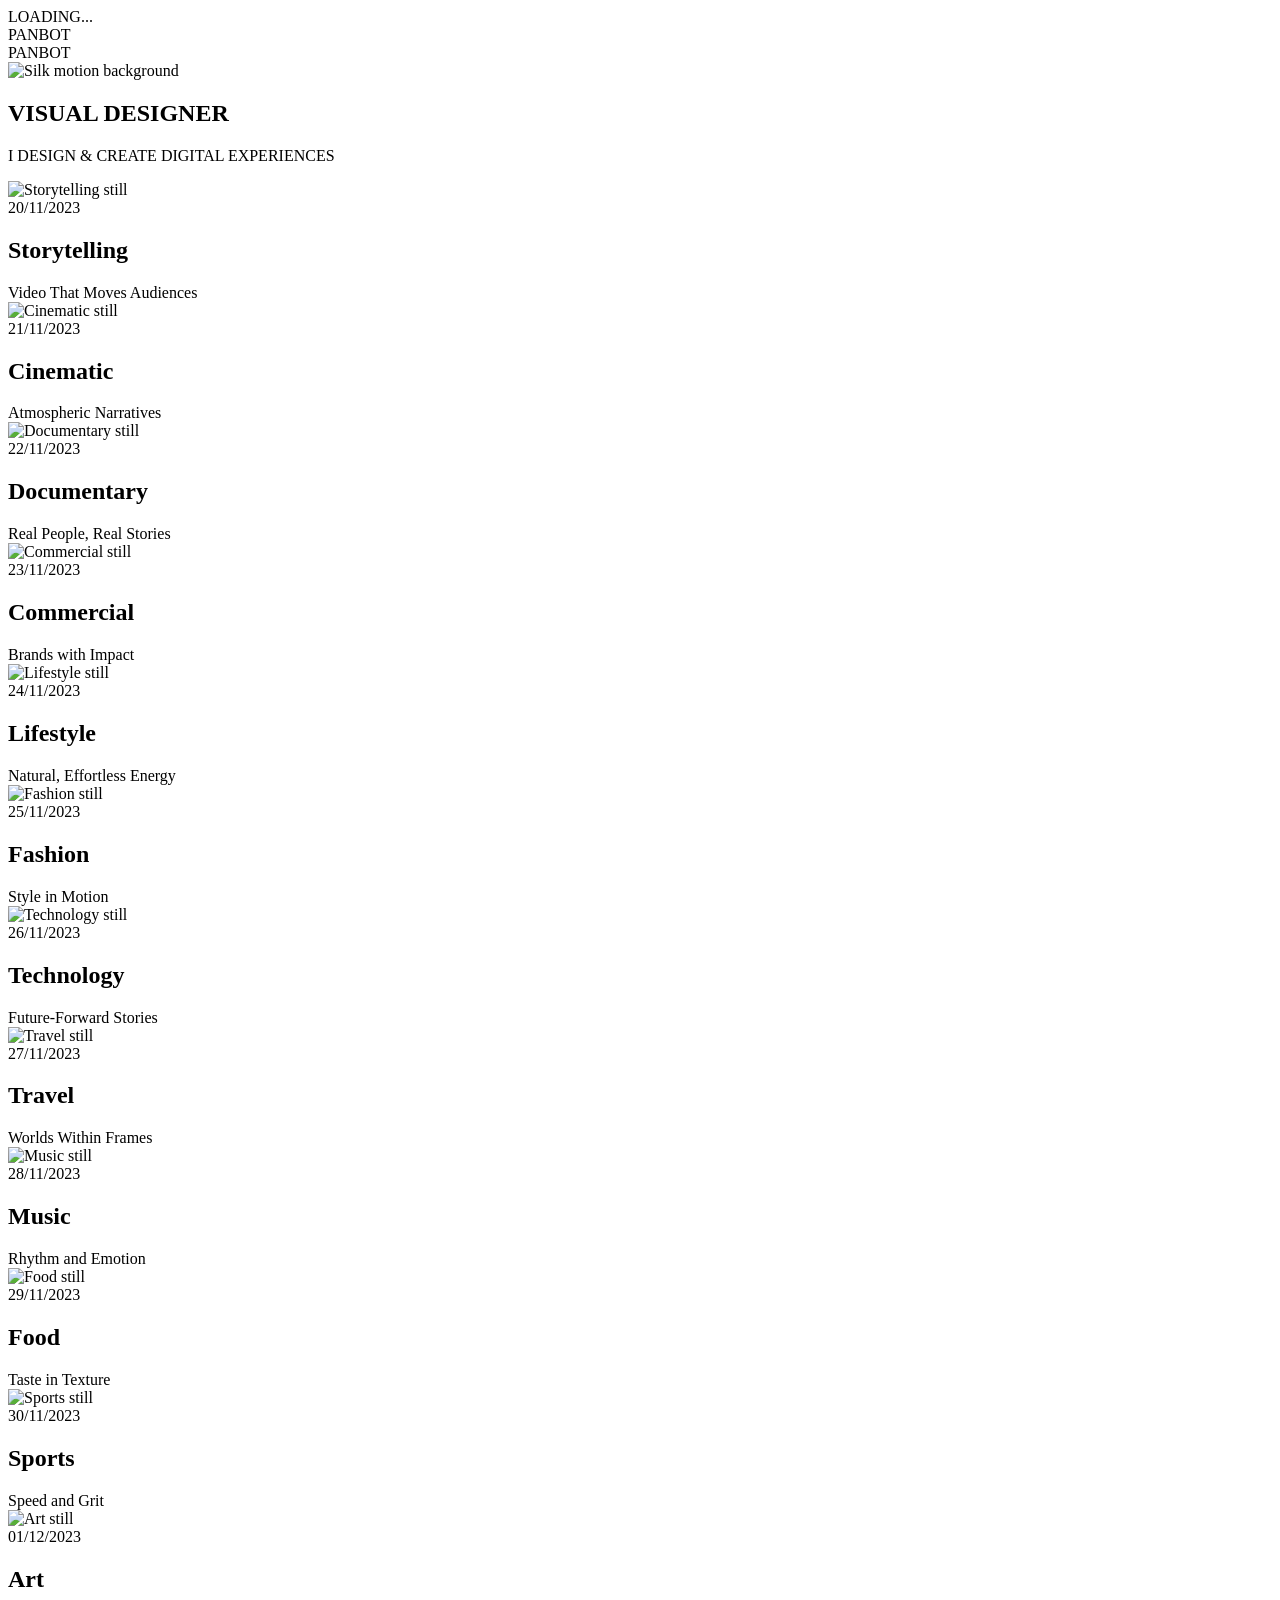
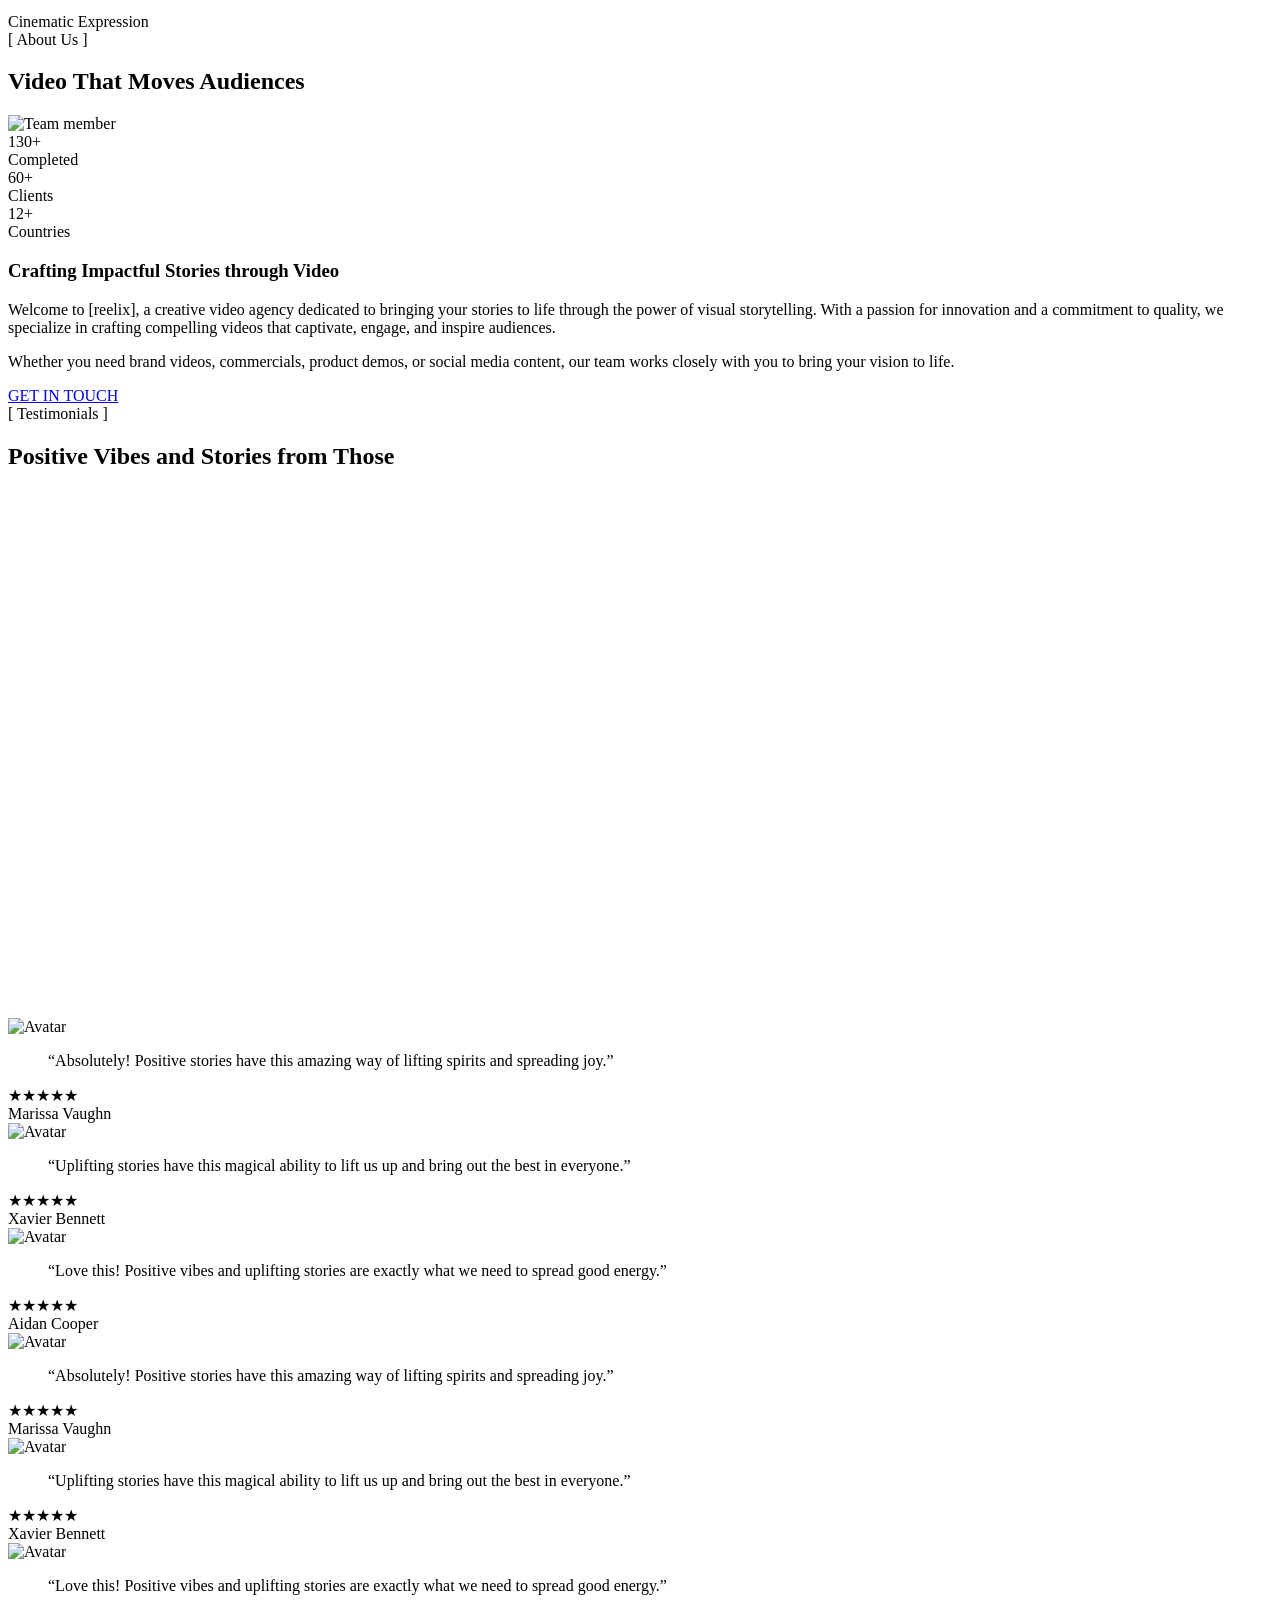
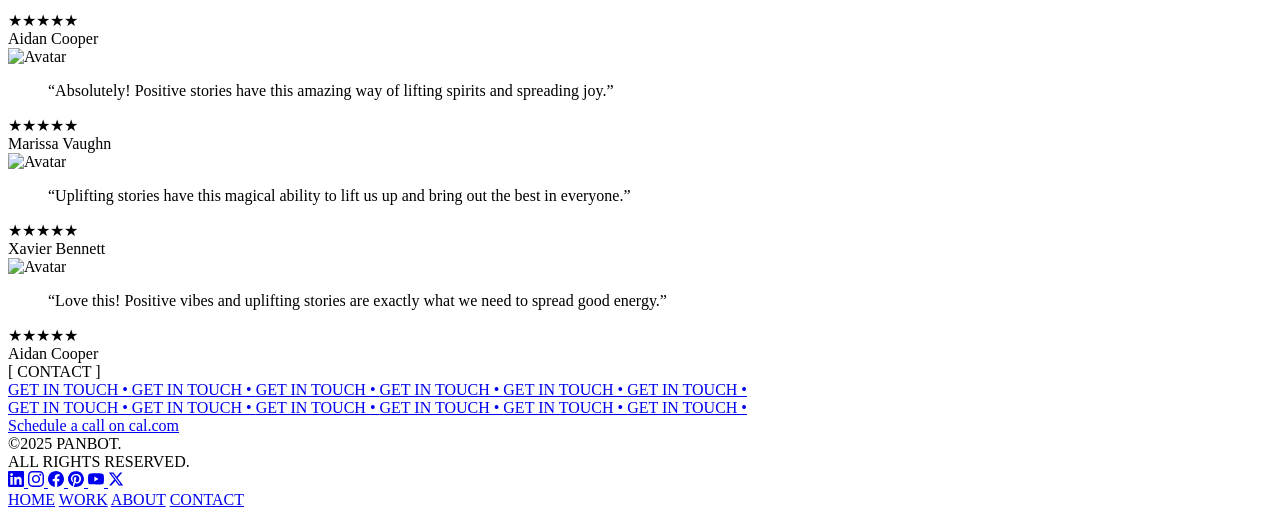
==== index.html @ ae2cbf66 "Rename brand from Scrapped Films to Panbot Updates site copy, titles, and footer references to refle" ====
<!doctype html>
<html lang="en">
<head>
  <meta charset="utf-8" />
  <meta name="viewport" content="width=device-width, initial-scale=1" />
  <title>Panbot</title>
  <meta name="theme-color" content="#000000" />
  <link rel="stylesheet" href="style.css" />
  <link rel="preload" as="image" href="3d%20liquid.gif" />
  <!-- <link rel="preload" as="image" href="background.gif" /> -->
  <meta name="description" content="Cinematic portfolio reels with a premium, monochrome aesthetic." />
</head>
<body>
  <!-- Preloader + Splash Brand (restored) -->
  <div id="preloader" aria-hidden="true">
    <div class="preloader-bottom" aria-label="Loading">
      LOADING<span class="pre-dot">.</span><span class="pre-dot">.</span><span class="pre-dot">.</span>
    </div>
  </div>
  <div id="splashBrand" class="splash-brand" aria-hidden="true">PANBOT</div>
  <!-- Minimal top brand -->
  <header class="site-header" aria-label="Site header">PANBOT</header>

  <!-- Fixed silk background -->
  <div class="silk-bg" aria-hidden="true">
  <img class="silk-gif" alt="Silk motion background" src="3d%20liquid.gif" />
    <div class="silk-overlay"></div>
  </div>

  <main>
    <!-- Hero (non-sticky) -->
    <section id="home" class="hero" aria-label="Home">
      <!-- <img class="hero-bg-gif" alt="Hero background gif" src="hero-bg.gif" /> -->
      <div class="hero-inner">
        <h1 class="headline">
          <span id="h1a" class="reveal">VISUAL</span>
          <span id="h1b" class="reveal">DESIGNER</span>
        </h1>
        <p class="sub reveal">I DESIGN &amp; CREATE DIGITAL EXPERIENCES</p>
      </div>
    </section>

    <!-- Work reels (sticky, full-bleed) -->
    <section id="work" aria-label="Work">
  
      <article class="reel-panel" id="reel-1" data-work="storytelling" style="cursor:pointer;">
        <img class="reel-media" src="https://images.unsplash.com/photo-1511988617509-a57c8a288659?q=80&w=1920&auto=format&fit=crop" alt="Storytelling still" />
        <div class="reel-overlay">
          <div class="meta reveal">20/11/2023</div>
          <h2 class="title reveal">Storytelling</h2>
          <div class="desc reveal">Video That Moves Audiences</div>
        </div>
      </article>

      <article class="reel-panel" id="reel-2" data-work="cinematic" style="cursor:pointer;">
        <img class="reel-media" src="https://images.unsplash.com/photo-1495562569060-2eec283d3391?q=80&w=1920&auto=format&fit=crop" alt="Cinematic still" />
        <div class="reel-overlay">
          <div class="meta reveal">21/11/2023</div>
          <h2 class="title reveal">Cinematic</h2>
          <div class="desc reveal">Atmospheric Narratives</div>
        </div>
      </article>

      <article class="reel-panel" id="reel-3" data-work="documentary" style="cursor:pointer;">
        <img class="reel-media" src="https://images.unsplash.com/photo-1478720568477-152d9b164e26?q=80&w=1920&auto=format&fit=crop" alt="Documentary still" />
        <div class="reel-overlay">
          <div class="meta reveal">22/11/2023</div>
          <h2 class="title reveal">Documentary</h2>
          <div class="desc reveal">Real People, Real Stories</div>
        </div>
      </article>

      <!-- Additional reels to reach 12 work slides -->
      <article class="reel-panel" id="reel-4" data-work="commercial" style="cursor:pointer;">
        <img class="reel-media" src="https://images.unsplash.com/photo-1495562569060-2eec283d3391?q=80&w=1920&auto=format&fit=crop" alt="Commercial still" />
        <div class="reel-overlay">
          <div class="meta reveal">23/11/2023</div>
          <h2 class="title reveal">Commercial</h2>
          <div class="desc reveal">Brands with Impact</div>
        </div>
      </article>
      <article class="reel-panel" id="reel-5" data-work="lifestyle" style="cursor:pointer;">
        <img class="reel-media" src="https://images.unsplash.com/photo-1495562569060-2eec283d3391?q=80&w=1920&auto=format&fit=crop" alt="Lifestyle still" />
        <div class="reel-overlay">
          <div class="meta reveal">24/11/2023</div>
          <h2 class="title reveal">Lifestyle</h2>
          <div class="desc reveal">Natural, Effortless Energy</div>
        </div>
      </article>
      <article class="reel-panel" id="reel-6" data-work="fashion" style="cursor:pointer;">
        <img class="reel-media" src="https://images.unsplash.com/photo-1495562569060-2eec283d3391?q=80&w=1920&auto=format&fit=crop" alt="Fashion still" />
        <div class="reel-overlay">
          <div class="meta reveal">25/11/2023</div>
          <h2 class="title reveal">Fashion</h2>
          <div class="desc reveal">Style in Motion</div>
        </div>
      </article>
      <article class="reel-panel" id="reel-7" data-work="technology" style="cursor:pointer;">
        <img class="reel-media" src="https://images.unsplash.com/photo-1522542550221-31fd19575a2d?q=80&w=1920&auto=format&fit=crop" alt="Technology still" />
        <div class="reel-overlay">
          <div class="meta reveal">26/11/2023</div>
          <h2 class="title reveal">Technology</h2>
          <div class="desc reveal">Future-Forward Stories</div>
        </div>
      </article>
      <article class="reel-panel" id="reel-8" data-work="travel" style="cursor:pointer;">
        <img class="reel-media" src="https://images.unsplash.com/photo-1469474968028-56623f02e42e?q=80&w=1920&auto=format&fit=crop" alt="Travel still" />
        <div class="reel-overlay">
          <div class="meta reveal">27/11/2023</div>
          <h2 class="title reveal">Travel</h2>
          <div class="desc reveal">Worlds Within Frames</div>
        </div>
      </article>
      <article class="reel-panel" id="reel-9" data-work="music" style="cursor:pointer;">
        <img class="reel-media" src="https://images.unsplash.com/photo-1488521787991-ed7bbaae773c?q=80&w=1920&auto=format&fit=crop" alt="Music still" />
        <div class="reel-overlay">
          <div class="meta reveal">28/11/2023</div>
          <h2 class="title reveal">Music</h2>
          <div class="desc reveal">Rhythm and Emotion</div>
        </div>
      </article>
      <article class="reel-panel" id="reel-10" data-work="food" style="cursor:pointer;">
        <img class="reel-media" src="https://images.unsplash.com/photo-1495474472287-4d71bcdd2085?q=80&w=1920&auto=format&fit=crop" alt="Food still" />
        <div class="reel-overlay">
          <div class="meta reveal">29/11/2023</div>
          <h2 class="title reveal">Food</h2>
          <div class="desc reveal">Taste in Texture</div>
        </div>
      </article>
      <article class="reel-panel" id="reel-11" data-work="sports" style="cursor:pointer;">
        <img class="reel-media" src="https://images.unsplash.com/photo-1516483638261-f4dbaf036963?q=80&w=1920&auto=format&fit=crop" alt="Sports still" />
        <div class="reel-overlay">
          <div class="meta reveal">30/11/2023</div>
          <h2 class="title reveal">Sports</h2>
          <div class="desc reveal">Speed and Grit</div>
        </div>
      </article>
      <article class="reel-panel final" id="reel-12" data-work="art" style="cursor:pointer;">
        <img class="reel-media" src="https://images.unsplash.com/photo-1500530855697-b586d89ba3ee?q=80&w=1920&auto=format&fit=crop" alt="Art still" />
        <div class="reel-overlay">
          <div class="meta reveal">01/12/2023</div>
          <h2 class="title reveal">Art</h2>
          <div class="desc reveal">Cinematic Expression</div>
        </div>
      </article>
    </section>

    <!-- Work Showcase (components will be injected here on slide click) -->
    <section id="work-showcase" class="work-showcase" aria-label="Work Showcase">
      <div class="ws-inner">
        <!-- Dynamic component mount point -->
        <div id="work-showcase-slot" class="ws-slot" aria-live="polite" aria-busy="false"></div>
      </div>
    </section>

    <!-- Global background for About, Testimonials, and Contact
    <div class="global-liquid-bg" aria-hidden="true">
      <img src="3d%20liquid.gif" alt="" loading="lazy" />
    </div> -->

    <!-- About (normal flow) -->
    <section id="about" class="about" aria-label="About">
      <div class="about-header">
        <div class="about-label reveal">[ About Us ]</div>
        <h2 class="about-hero-title reveal">Video That Moves Audiences</h2>
      </div>
      <div class="about-content">
        <div class="about-left">
          <img class="about-image reveal" src="https://images.unsplash.com/photo-1507003211169-0a1dd7228f2d?w=800&h=1000&fit=crop" alt="Team member" />
        </div>
        <div class="about-right">
          <div class="about-stats-row reveal">
            <div class="stat-big">
              <div class="stat-num">130+</div>
              <div class="stat-label">Completed</div>
            </div>
            <div class="stat-big">
              <div class="stat-num">60+</div>
              <div class="stat-label">Clients</div>
            </div>
            <div class="stat-big">
              <div class="stat-num">12+</div>
              <div class="stat-label">Countries</div>
            </div>
          </div>
          <h3 class="about-subtitle reveal">Crafting Impactful Stories through Video</h3>
          <p class="about-copy reveal">Welcome to [reelix], a creative video agency dedicated to bringing your stories to life through the power of visual storytelling. With a passion for innovation and a commitment to quality, we specialize in crafting compelling videos that captivate, engage, and inspire audiences.</p>
          <p class="about-copy reveal">Whether you need brand videos, commercials, product demos, or social media content, our team works closely with you to bring your vision to life.</p>
          <a href="#contact" class="about-cta reveal">GET IN TOUCH</a>
        </div>
      </div>
    </section>

  <!-- Testimonials (continuous marquee) -->
    <section id="testimonials" class="testimonials" aria-label="Testimonials">
      <div class="testi-inner">
        <div class="testi-kicker reveal">[ Testimonials ]</div>
        <h2 class="testi-title reveal">Positive Vibes and Stories from Those</h2>
        
        <!-- Logo marquee (opposite direction) -->
        <div class="logo-marquee">
          <div class="logo-track">
            <div class="logo-item"><svg width="120" height="40" viewBox="0 0 120 40" fill="none"><text x="10" y="25" fill="white" font-family="Arial" font-size="18" font-weight="bold">BRAND</text></svg></div>
            <div class="logo-item"><svg width="120" height="40" viewBox="0 0 120 40" fill="none"><text x="10" y="25" fill="white" font-family="Arial" font-size="18" font-weight="bold">STUDIO</text></svg></div>
            <div class="logo-item"><svg width="120" height="40" viewBox="0 0 120 40" fill="none"><text x="10" y="25" fill="white" font-family="Arial" font-size="18" font-weight="bold">MEDIA</text></svg></div>
            <div class="logo-item"><svg width="120" height="40" viewBox="0 0 120 40" fill="none"><text x="10" y="25" fill="white" font-family="Arial" font-size="18" font-weight="bold">AGENCY</text></svg></div>
            <div class="logo-item"><svg width="120" height="40" viewBox="0 0 120 40" fill="none"><text x="10" y="25" fill="white" font-family="Arial" font-size="18" font-weight="bold">DIGITAL</text></svg></div>
            <div class="logo-item"><svg width="120" height="40" viewBox="0 0 120 40" fill="none"><text x="10" y="25" fill="white" font-family="Arial" font-size="18" font-weight="bold">CREATIVE</text></svg></div>
            <div class="logo-item"><svg width="120" height="40" viewBox="0 0 120 40" fill="none"><text x="10" y="25" fill="white" font-family="Arial" font-size="18" font-weight="bold">BRAND</text></svg></div>
            <div class="logo-item"><svg width="120" height="40" viewBox="0 0 120 40" fill="none"><text x="10" y="25" fill="white" font-family="Arial" font-size="18" font-weight="bold">STUDIO</text></svg></div>
            <div class="logo-item"><svg width="120" height="40" viewBox="0 0 120 40" fill="none"><text x="10" y="25" fill="white" font-family="Arial" font-size="18" font-weight="bold">MEDIA</text></svg></div>
            <div class="logo-item"><svg width="120" height="40" viewBox="0 0 120 40" fill="none"><text x="10" y="25" fill="white" font-family="Arial" font-size="18" font-weight="bold">AGENCY</text></svg></div>
            <div class="logo-item"><svg width="120" height="40" viewBox="0 0 120 40" fill="none"><text x="10" y="25" fill="white" font-family="Arial" font-size="18" font-weight="bold">DIGITAL</text></svg></div>
            <div class="logo-item"><svg width="120" height="40" viewBox="0 0 120 40" fill="none"><text x="10" y="25" fill="white" font-family="Arial" font-size="18" font-weight="bold">CREATIVE</text></svg></div>
          </div>
        </div>
        
        <div class="testi-marquee" aria-live="polite">
          <div class="marquee-track">
            <article class="t-card"><div class="t-head"><img src="https://images.unsplash.com/photo-1544005313-94ddf0286df2?w=200&h=200&fit=crop" alt="Avatar"/></div><blockquote>“Absolutely! Positive stories have this amazing way of lifting spirits and spreading joy.”</blockquote><div class="t-foot"><div class="stars" aria-label="5 stars">★★★★★</div><div class="name">Marissa Vaughn</div></div></article>
            <article class="t-card"><div class="t-head"><img src="https://images.unsplash.com/photo-1500648767791-00dcc994a43e?w=200&h=200&fit=crop" alt="Avatar"/></div><blockquote>“Uplifting stories have this magical ability to lift us up and bring out the best in everyone.”</blockquote><div class="t-foot"><div class="stars">★★★★★</div><div class="name">Xavier Bennett</div></div></article>
            <article class="t-card"><div class="t-head"><img src="https://images.unsplash.com/photo-1531123897727-8f129e1688ce?w=200&h=200&fit=crop" alt="Avatar"/></div><blockquote>“Love this! Positive vibes and uplifting stories are exactly what we need to spread good energy.”</blockquote><div class="t-foot"><div class="stars">★★★★★</div><div class="name">Aidan Cooper</div></div></article>
           <article class="t-card"><div class="t-head"><img src="https://images.unsplash.com/photo-1544005313-94ddf0286df2?w=200&h=200&fit=crop" alt="Avatar"/></div><blockquote>“Absolutely! Positive stories have this amazing way of lifting spirits and spreading joy.”</blockquote><div class="t-foot"><div class="stars" aria-label="5 stars">★★★★★</div><div class="name">Marissa Vaughn</div></div></article>
            <article class="t-card"><div class="t-head"><img src="https://images.unsplash.com/photo-1500648767791-00dcc994a43e?w=200&h=200&fit=crop" alt="Avatar"/></div><blockquote>“Uplifting stories have this magical ability to lift us up and bring out the best in everyone.”</blockquote><div class="t-foot"><div class="stars">★★★★★</div><div class="name">Xavier Bennett</div></div></article>
            <article class="t-card"><div class="t-head"><img src="https://images.unsplash.com/photo-1531123897727-8f129e1688ce?w=200&h=200&fit=crop" alt="Avatar"/></div><blockquote>“Love this! Positive vibes and uplifting stories are exactly what we need to spread good energy.”</blockquote><div class="t-foot"><div class="stars">★★★★★</div><div class="name">Aidan Cooper</div></div></article>
         <article class="t-card"><div class="t-head"><img src="https://images.unsplash.com/photo-1544005313-94ddf0286df2?w=200&h=200&fit=crop" alt="Avatar"/></div><blockquote>“Absolutely! Positive stories have this amazing way of lifting spirits and spreading joy.”</blockquote><div class="t-foot"><div class="stars" aria-label="5 stars">★★★★★</div><div class="name">Marissa Vaughn</div></div></article>
            <article class="t-card"><div class="t-head"><img src="https://images.unsplash.com/photo-1500648767791-00dcc994a43e?w=200&h=200&fit=crop" alt="Avatar"/></div><blockquote>“Uplifting stories have this magical ability to lift us up and bring out the best in everyone.”</blockquote><div class="t-foot"><div class="stars">★★★★★</div><div class="name">Xavier Bennett</div></div></article>
            <article class="t-card"><div class="t-head"><img src="https://images.unsplash.com/photo-1531123897727-8f129e1688ce?w=200&h=200&fit=crop" alt="Avatar"/></div><blockquote>“Love this! Positive vibes and uplifting stories are exactly what we need to spread good energy.”</blockquote><div class="t-foot"><div class="stars">★★★★★</div><div class="name">Aidan Cooper</div></div></article>
          
          </div>
        </div>
      </div>
    </section>

    <!-- Contact -->
    <section id="contact" class="contact" aria-label="Contact">
      <div class="contact-kicker reveal">[ CONTACT ]</div>
      
      <!-- center pill loop -->
      <a class="cta-pill reveal" href="https://cal.com/" target="_blank" rel="noopener" aria-label="Book a Call">
        <div class="cta-marquee" aria-hidden="true">
          <div class="cta-track"><span>GET IN TOUCH • </span><span>GET IN TOUCH • </span><span>GET IN TOUCH • </span><span>GET IN TOUCH • </span><span>GET IN TOUCH • </span><span>GET IN TOUCH • </span></div>
          <div class="cta-track" aria-hidden="true"><span>GET IN TOUCH • </span><span>GET IN TOUCH • </span><span>GET IN TOUCH • </span><span>GET IN TOUCH • </span><span>GET IN TOUCH • </span><span>GET IN TOUCH • </span></div>
        </div>
        <span class="sr-only">Schedule a call on cal.com</span>
      </a>

      <!-- Footer elements inside contact section -->
      <div class="footer-copyright">©2025 PANBOT. <br>ALL RIGHTS RESERVED.</br></div>
      <div class="footer-socials">
    <a href="https://linkedin.com" target="_blank" rel="noopener" aria-label="LinkedIn">
      <svg width="16" height="16" viewBox="0 0 24 24" fill="currentColor"><path d="M20.447 20.452h-3.554v-5.569c0-1.328-.027-3.037-1.852-3.037-1.853 0-2.136 1.445-2.136 2.939v5.667H9.351V9h3.414v1.561h.046c.477-.9 1.637-1.85 3.37-1.85 3.601 0 4.267 2.37 4.267 5.455v6.286zM5.337 7.433c-1.144 0-2.063-.926-2.063-2.065 0-1.138.92-2.063 2.063-2.063 1.14 0 2.064.925 2.064 2.063 0 1.139-.925 2.065-2.064 2.065zm1.782 13.019H3.555V9h3.564v11.452zM22.225 0H1.771C.792 0 0 .774 0 1.729v20.542C0 23.227.792 24 1.771 24h20.451C23.2 24 24 23.227 24 22.271V1.729C24 .774 23.2 0 22.222 0h.003z"/></svg>
    </a>
    <a href="https://instagram.com" target="_blank" rel="noopener" aria-label="Instagram">
      <svg width="16" height="16" viewBox="0 0 24 24" fill="currentColor"><path d="M12 2.163c3.204 0 3.584.012 4.85.07 3.252.148 4.771 1.691 4.919 4.919.058 1.265.069 1.645.069 4.849 0 3.205-.012 3.584-.069 4.849-.149 3.225-1.664 4.771-4.919 4.919-1.266.058-1.644.07-4.85.07-3.204 0-3.584-.012-4.849-.07-3.26-.149-4.771-1.699-4.919-4.92-.058-1.265-.07-1.644-.07-4.849 0-3.204.013-3.583.07-4.849.149-3.227 1.664-4.771 4.919-4.919 1.266-.057 1.645-.069 4.849-.069zm0-2.163c-3.259 0-3.667.014-4.947.072-4.358.2-6.78 2.618-6.98 6.98-.059 1.281-.073 1.689-.073 4.948 0 3.259.014 3.668.072 4.948.2 4.358 2.618 6.78 6.98 6.98 1.281.058 1.689.072 4.948.072 3.259 0 3.668-.014 4.948-.072 4.354-.2 6.782-2.618 6.979-6.98.059-1.28.073-1.689.073-4.948 0-3.259-.014-3.667-.072-4.947-.196-4.354-2.617-6.78-6.979-6.98-1.281-.059-1.69-.073-4.949-.073zm0 5.838c-3.403 0-6.162 2.759-6.162 6.162s2.759 6.163 6.162 6.163 6.162-2.759 6.162-6.163c0-3.403-2.759-6.162-6.162-6.162zm0 10.162c-2.209 0-4-1.79-4-4 0-2.209 1.791-4 4-4s4 1.791 4 4c0 2.21-1.791 4-4 4zm6.406-11.845c-.796 0-1.441.645-1.441 1.44s.645 1.44 1.441 1.44c.795 0 1.439-.645 1.439-1.44s-.644-1.44-1.439-1.44z"/></svg>
    </a>
    <a href="https://facebook.com" target="_blank" rel="noopener" aria-label="Facebook">
      <svg width="16" height="16" viewBox="0 0 24 24" fill="currentColor"><path d="M24 12.073c0-6.627-5.373-12-12-12s-12 5.373-12 12c0 5.99 4.388 10.954 10.125 11.854v-8.385H7.078v-3.47h3.047V9.43c0-3.007 1.792-4.669 4.533-4.669 1.312 0 2.686.235 2.686.235v2.953H15.83c-1.491 0-1.956.925-1.956 1.874v2.25h3.328l-.532 3.47h-2.796v8.385C19.612 23.027 24 18.062 24 12.073z"/></svg>
    </a>
    <a href="https://pinterest.com" target="_blank" rel="noopener" aria-label="Pinterest">
      <svg width="16" height="16" viewBox="0 0 24 24" fill="currentColor"><path d="M12.017 0C5.396 0 .029 5.367.029 11.987c0 5.079 3.158 9.417 7.618 11.162-.105-.949-.199-2.403.041-3.439.219-.937 1.406-5.957 1.406-5.957s-.359-.72-.359-1.781c0-1.663.967-2.911 2.168-2.911 1.024 0 1.518.769 1.518 1.688 0 1.029-.653 2.567-.992 3.992-.285 1.193.6 2.165 1.775 2.165 2.128 0 3.768-2.245 3.768-5.487 0-2.861-2.063-4.869-5.008-4.869-3.41 0-5.409 2.562-5.409 5.199 0 1.033.394 2.143.889 2.741.099.12.112.225.085.345-.09.375-.293 1.199-.334 1.363-.053.225-.172.271-.401.165-1.495-.69-2.433-2.878-2.433-4.646 0-3.776 2.748-7.252 7.92-7.252 4.158 0 7.392 2.967 7.392 6.923 0 4.135-2.607 7.462-6.233 7.462-1.214 0-2.354-.629-2.758-1.379l-.749 2.848c-.269 1.045-1.004 2.352-1.498 3.146 1.123.345 2.306.535 3.55.535 6.607 0 11.985-5.365 11.985-11.987C23.97 5.39 18.592.026 11.985.026L12.017 0z"/></svg>
    </a>
    <a href="https://youtube.com" target="_blank" rel="noopener" aria-label="YouTube">
      <svg width="16" height="16" viewBox="0 0 24 24" fill="currentColor"><path d="M23.498 6.186a3.016 3.016 0 0 0-2.122-2.136C19.505 3.545 12 3.545 12 3.545s-7.505 0-9.377.505A3.017 3.017 0 0 0 .502 6.186C0 8.07 0 12 0 12s0 3.93.502 5.814a3.016 3.016 0 0 0 2.122 2.136c1.871.505 9.376.505 9.376.505s7.505 0 9.377-.505a3.015 3.015 0 0 0 2.122-2.136C24 15.93 24 12 24 12s0-3.93-.502-5.814zM9.545 15.568V8.432L15.818 12l-6.273 3.568z"/></svg>
    </a>
    <a href="https://twitter.com" target="_blank" rel="noopener" aria-label="Twitter">
      <svg width="16" height="16" viewBox="0 0 24 24" fill="currentColor"><path d="M18.244 2.25h3.308l-7.227 8.26 8.502 11.24H16.17l-5.214-6.817L4.99 21.75H1.68l7.73-8.835L1.254 2.25H8.08l4.713 6.231zm-1.161 17.52h1.833L7.084 4.126H5.117z"/></svg>
    </a>
  </div>

    </section>
  </main>

  <!-- Bottom nav pill -->
  <nav class="site-bottom-nav" aria-label="Primary navigation">
    <a href="#home" data-target="home" class="active">HOME</a>
    <a href="#work" data-target="work">WORK</a>
    <a href="#about" data-target="about">ABOUT</a>
    <a href="#contact" data-target="contact">CONTACT</a>
  </nav>

  <script src="script.js"></script>
</body>
</html>
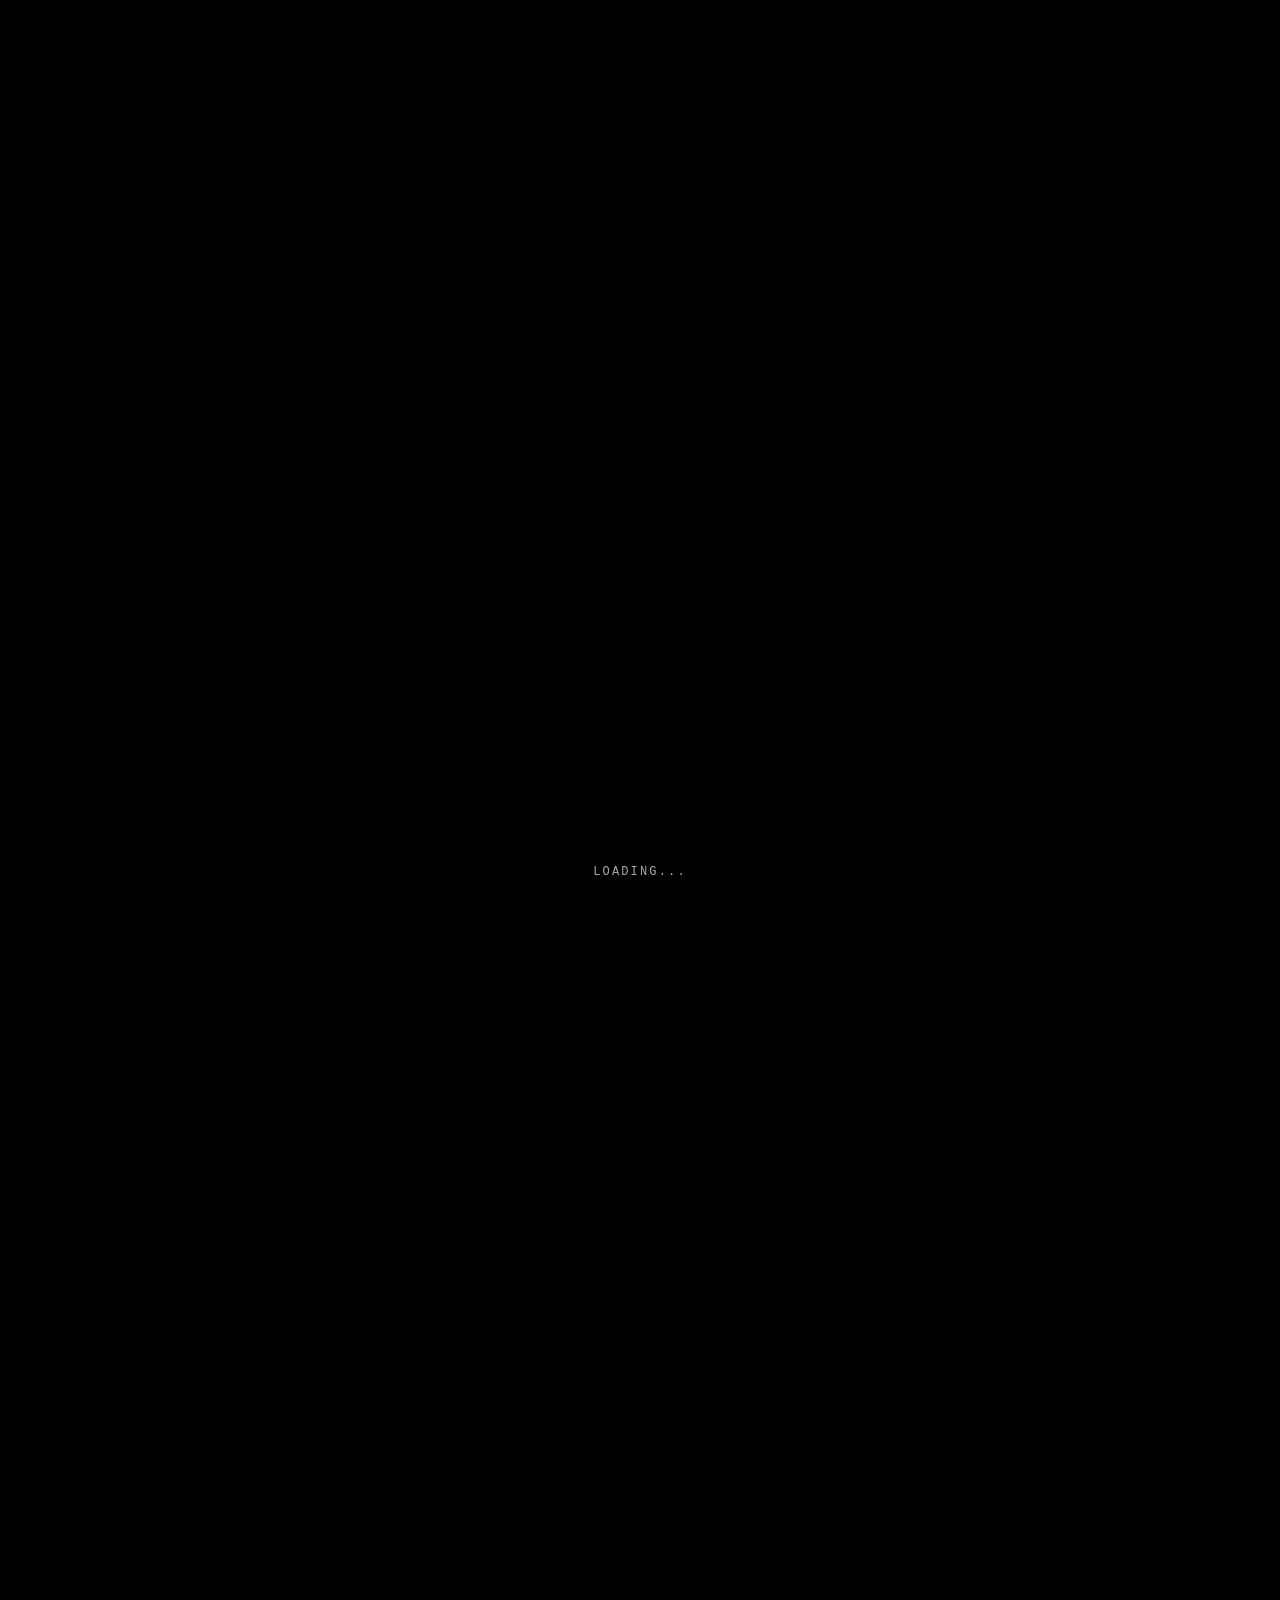
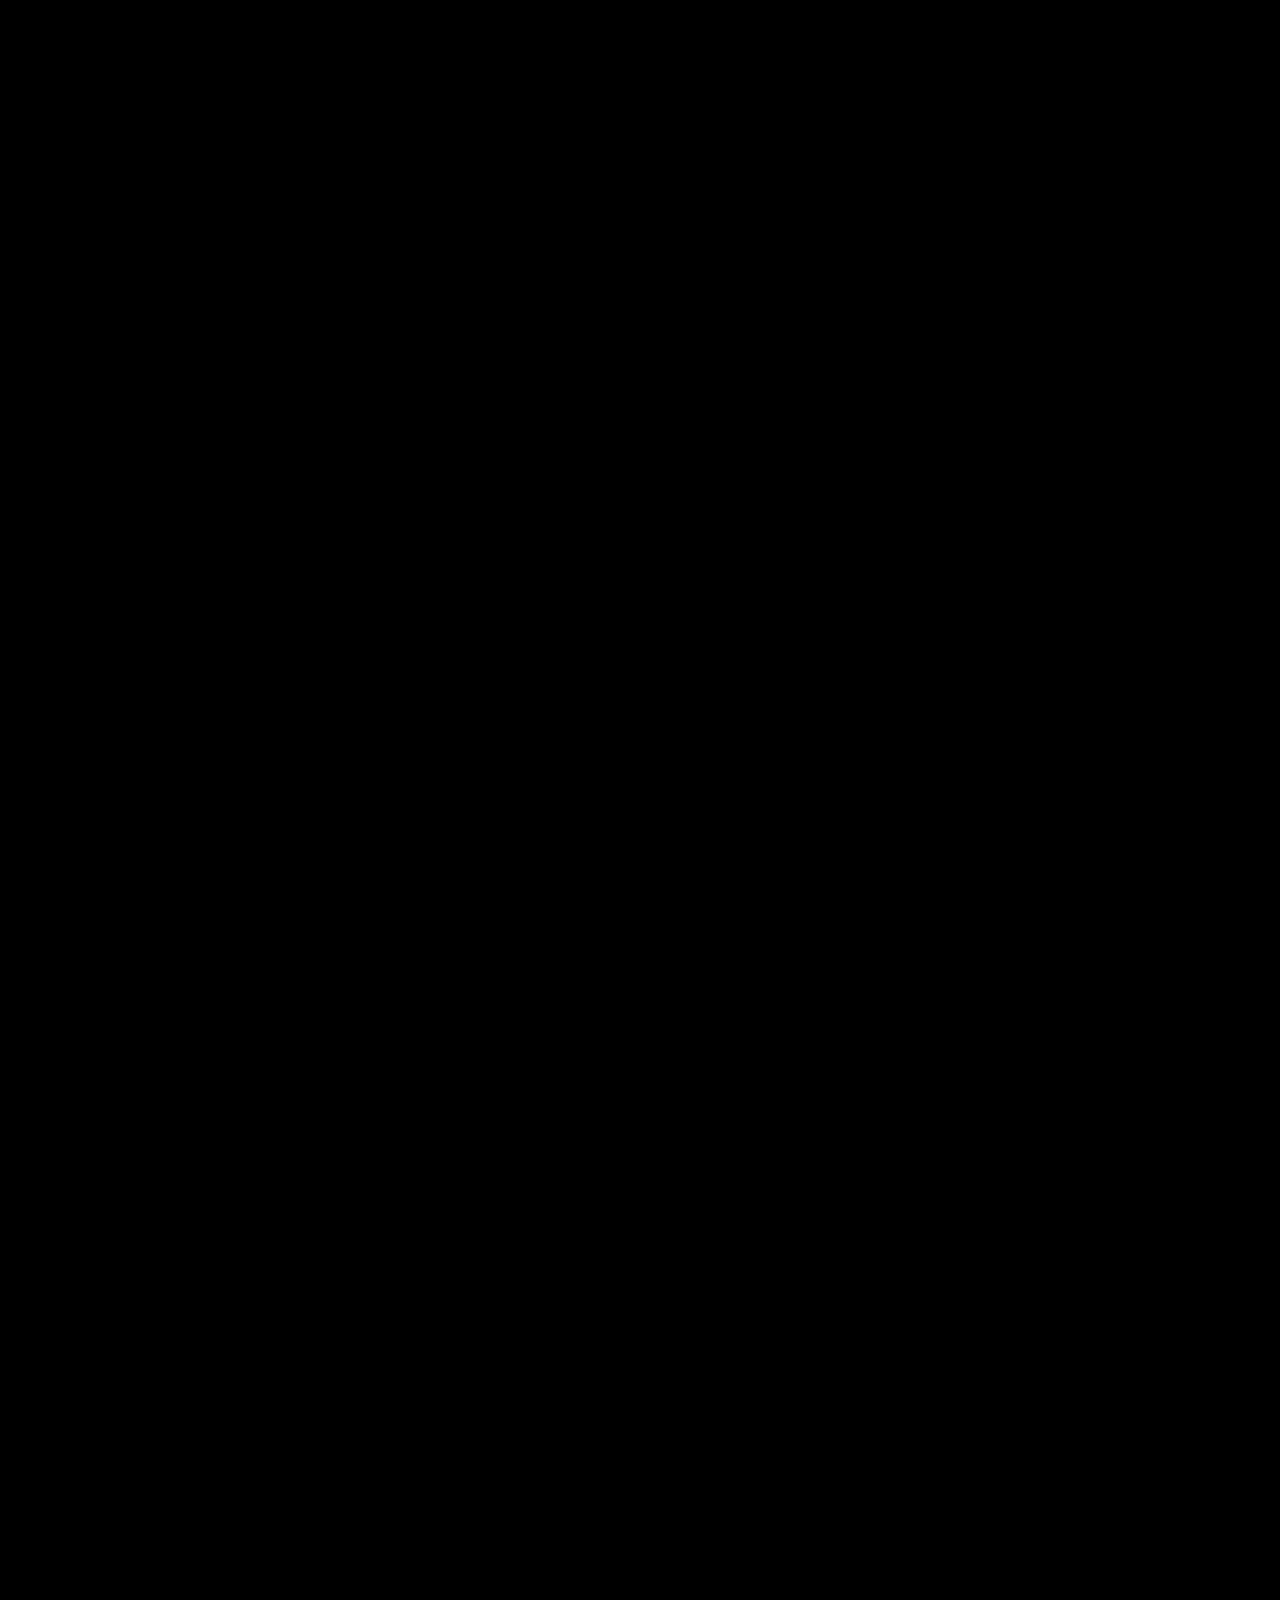
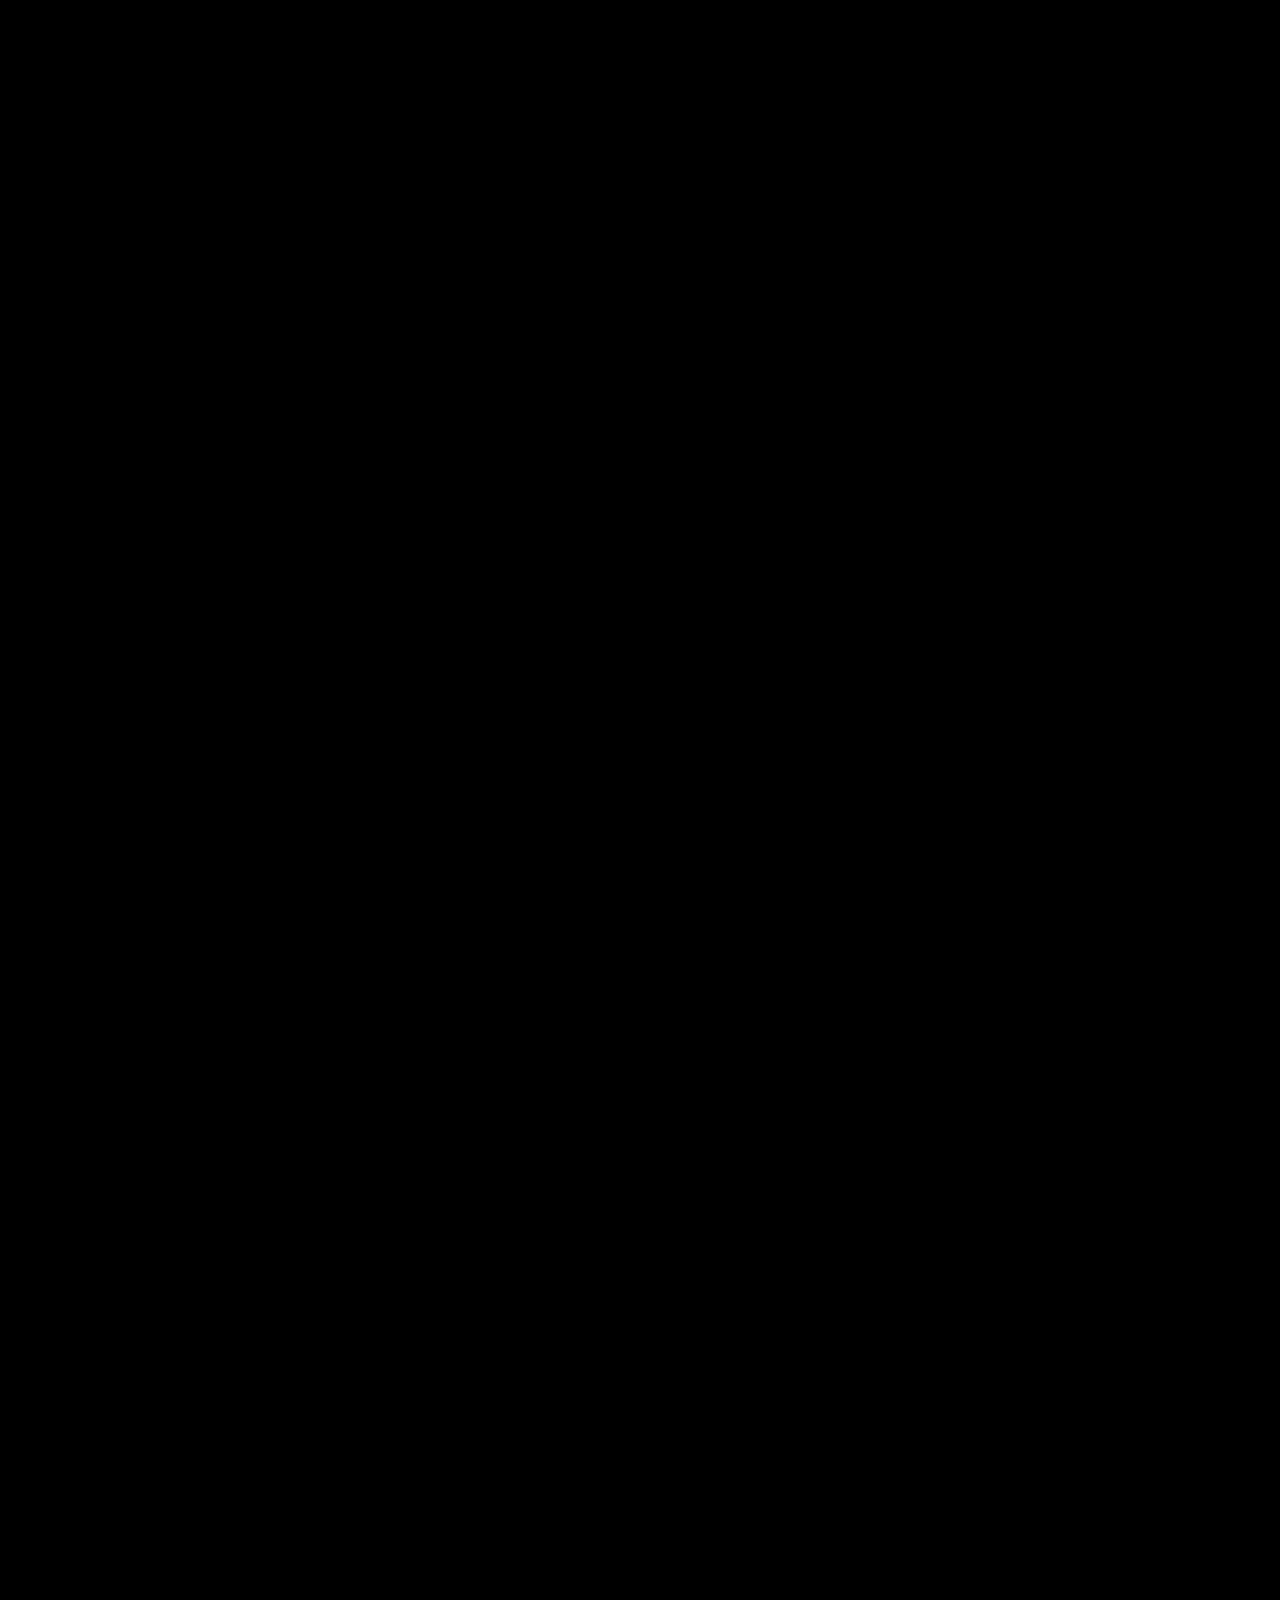
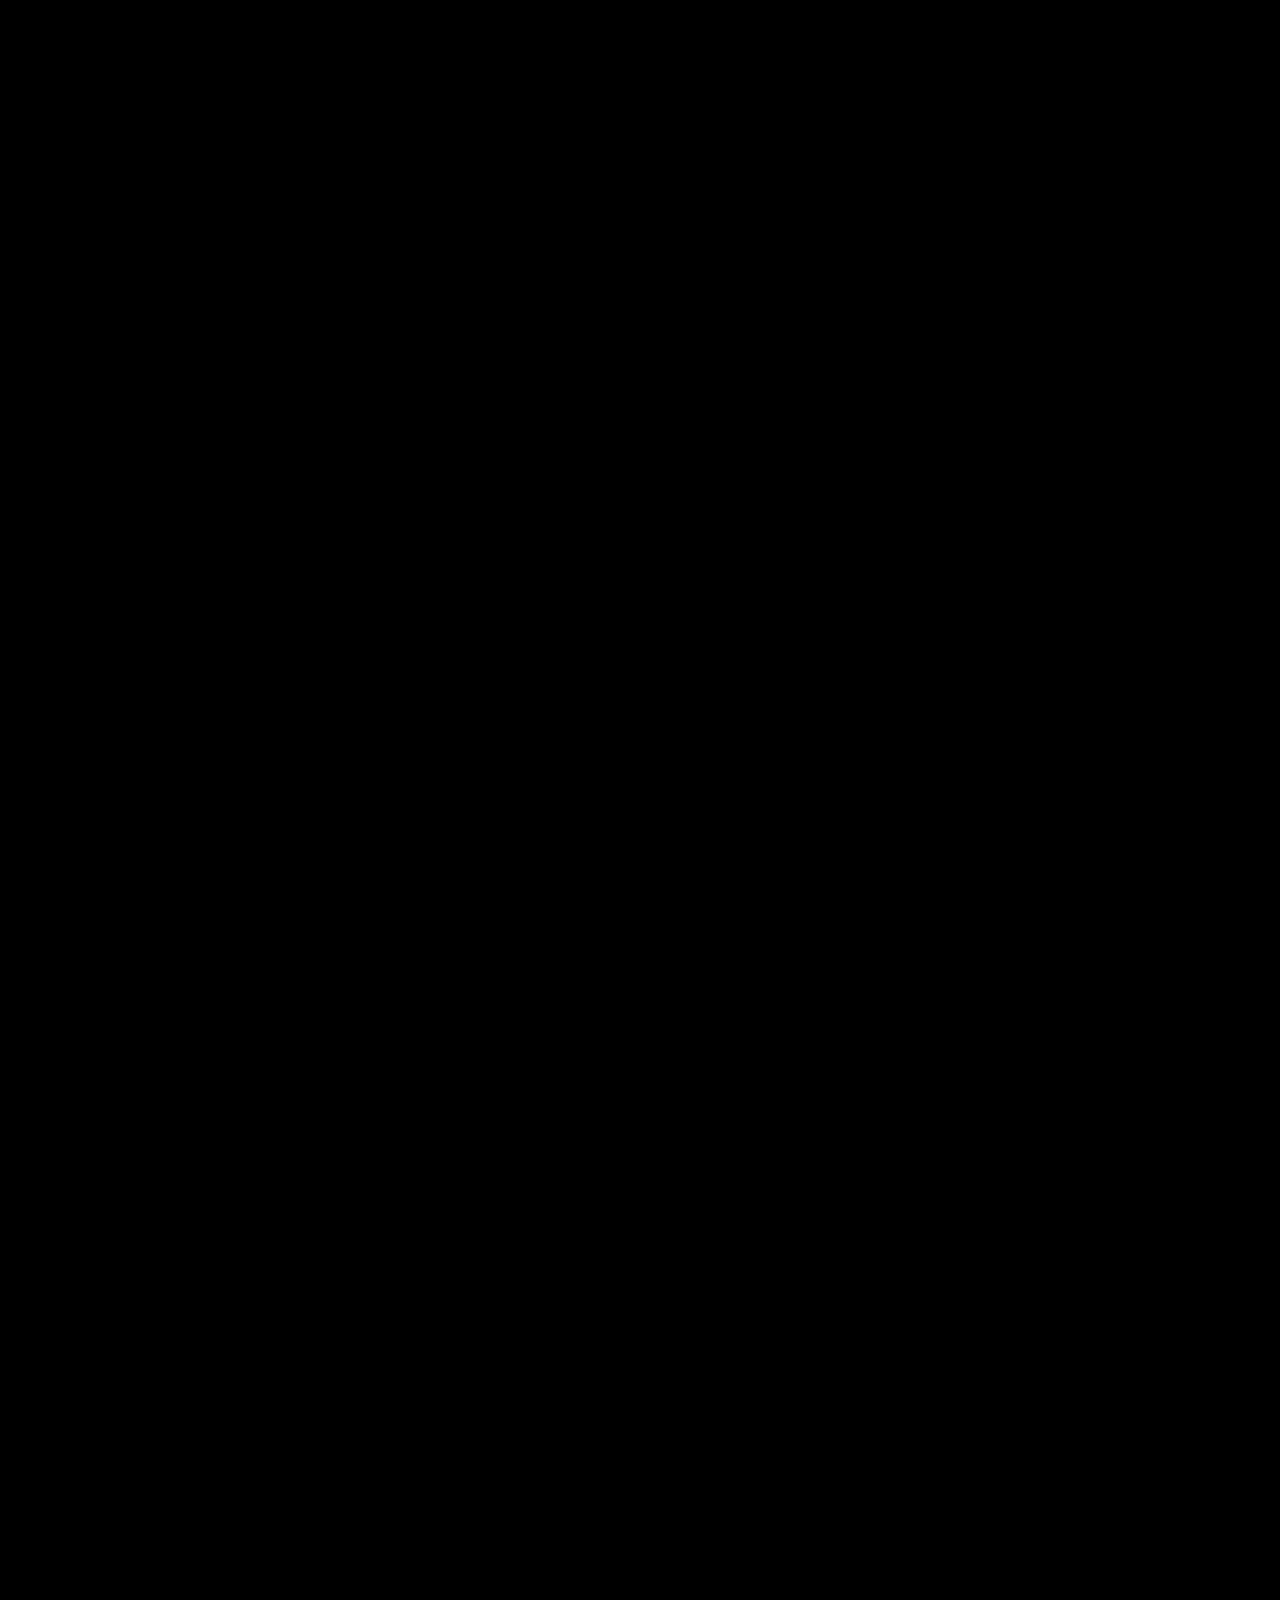
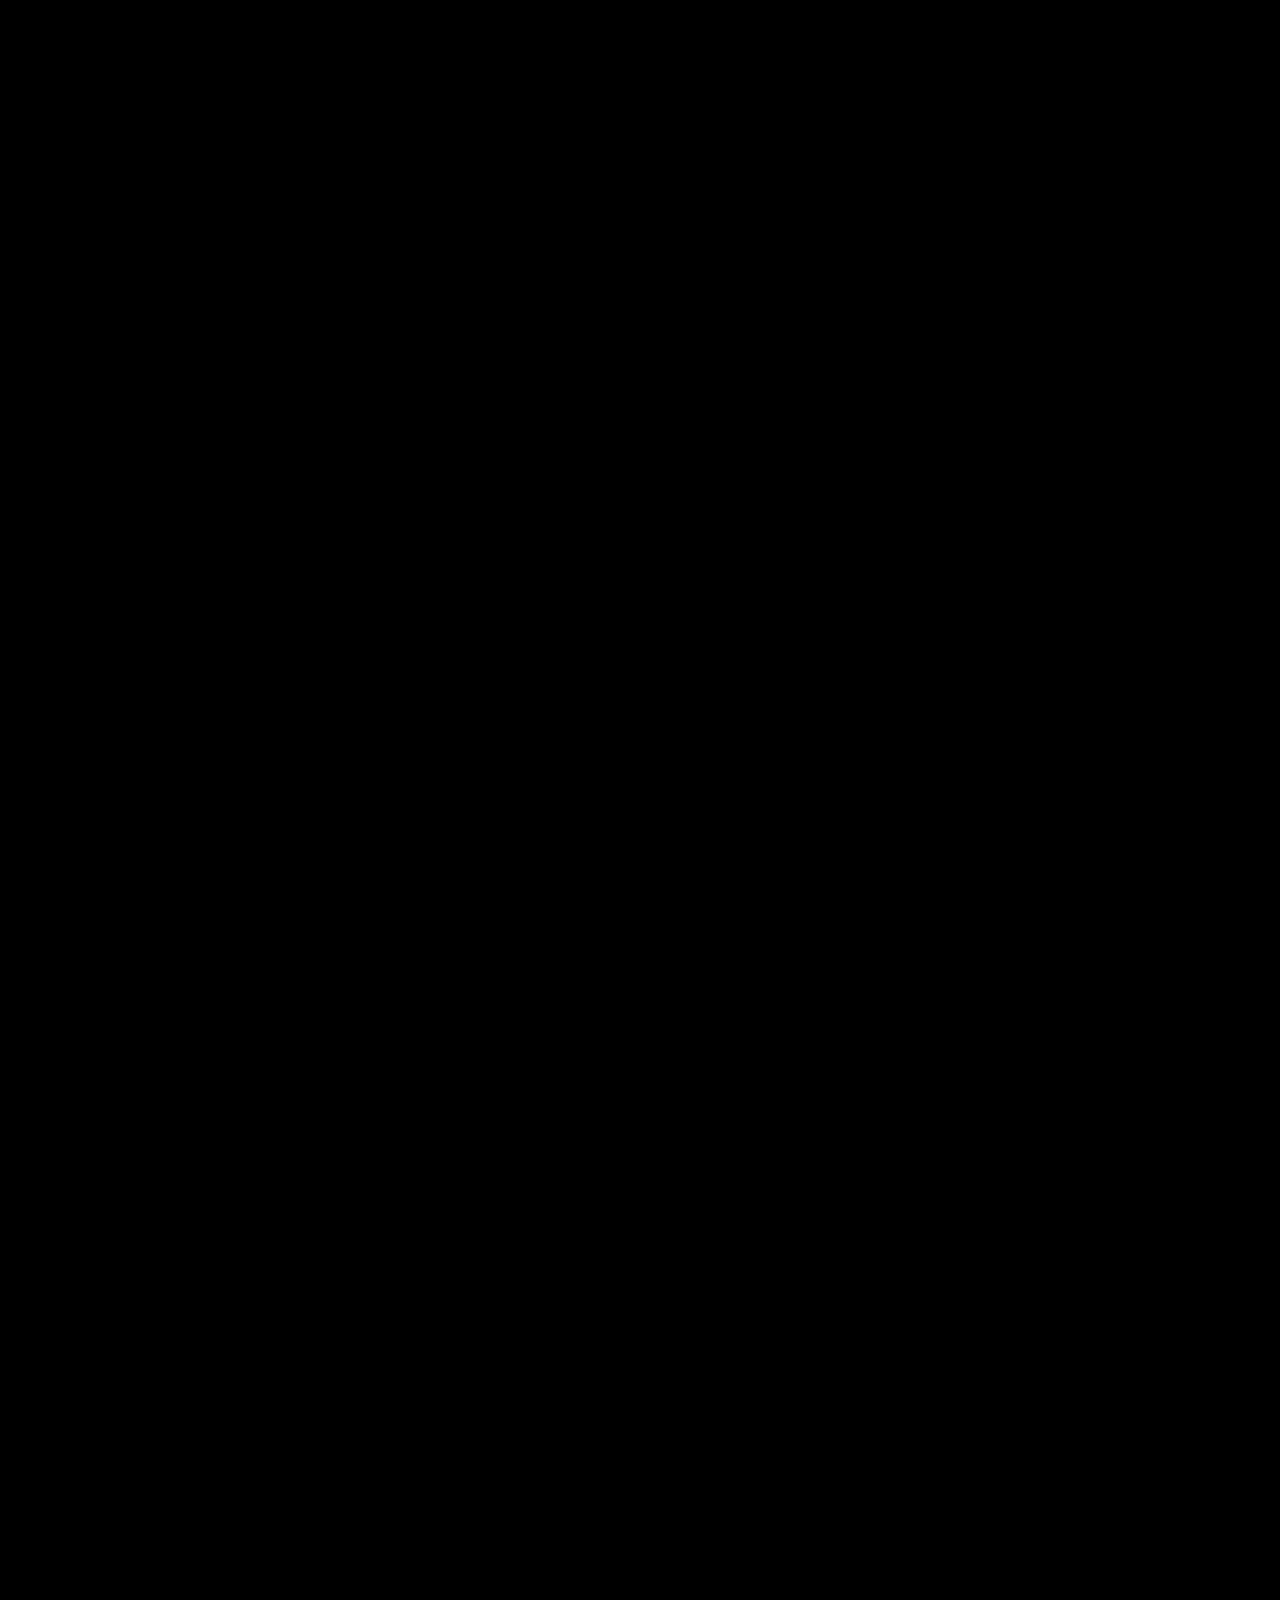
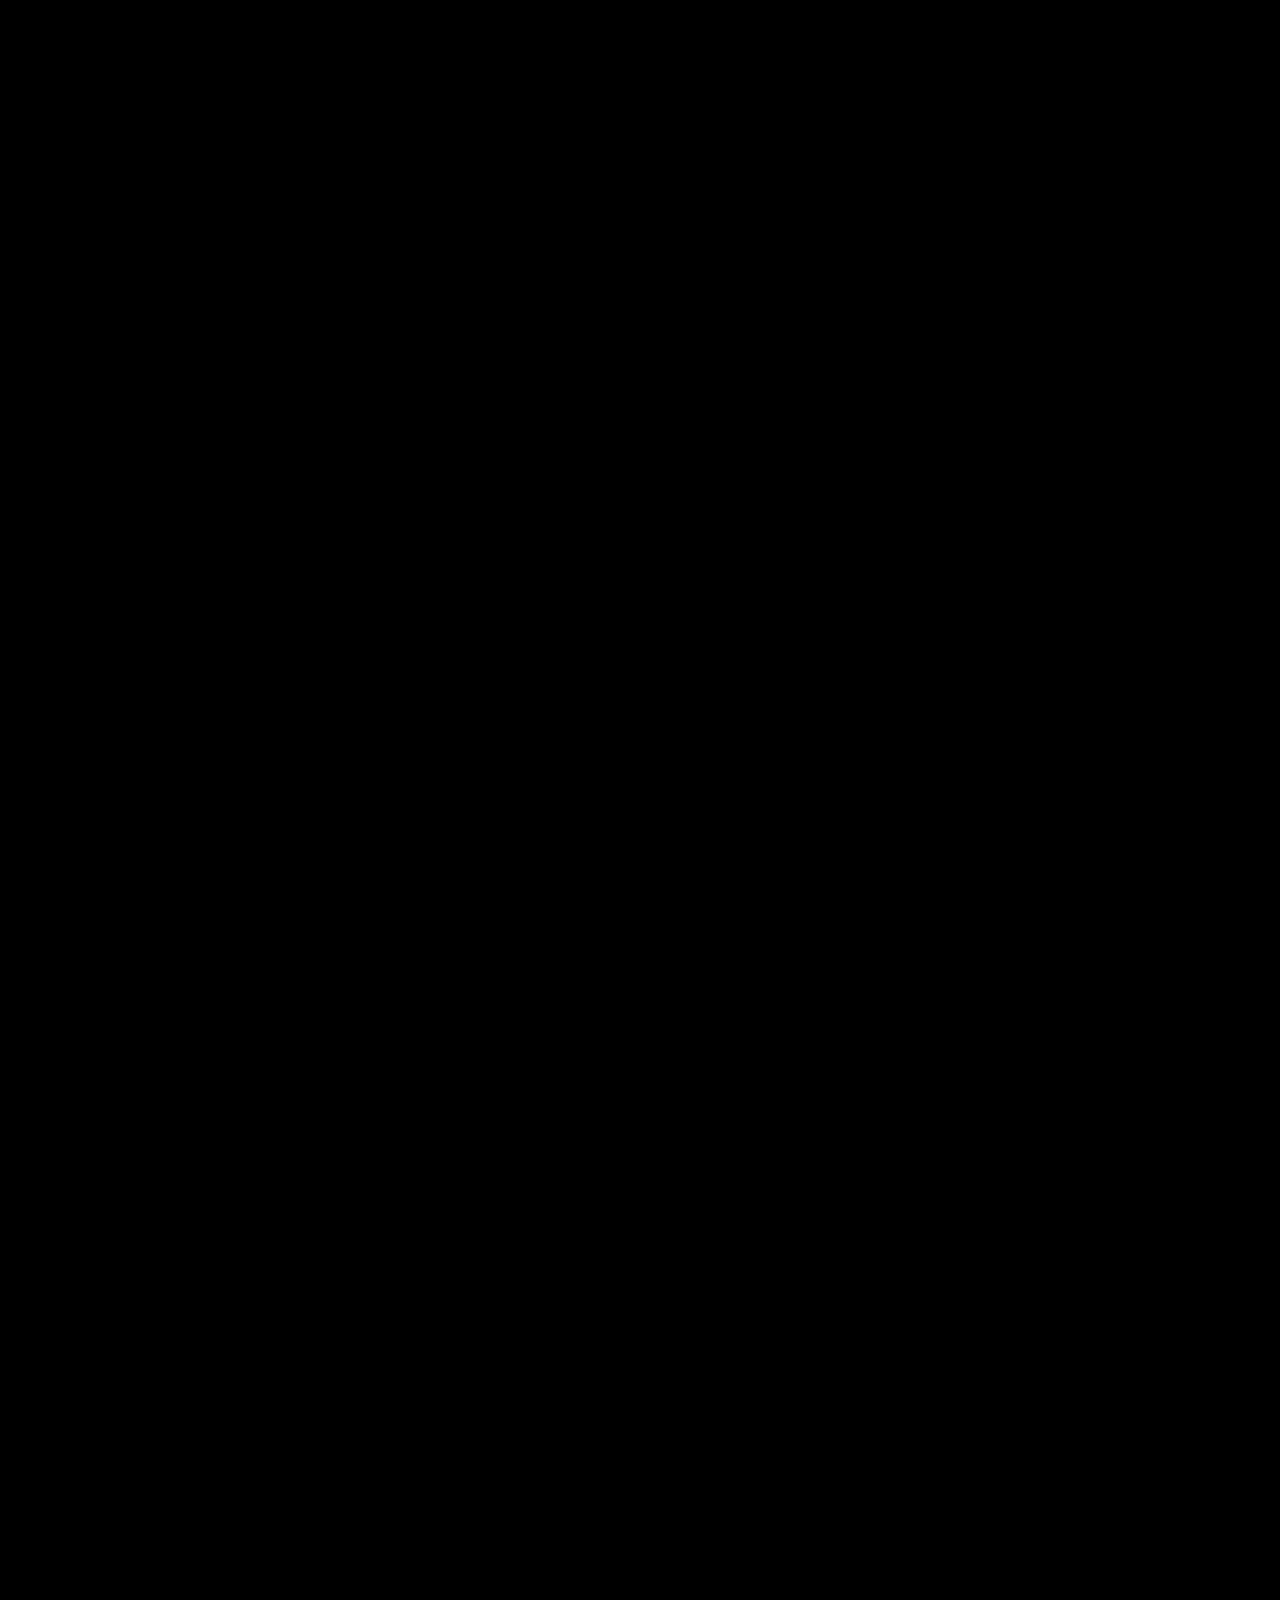
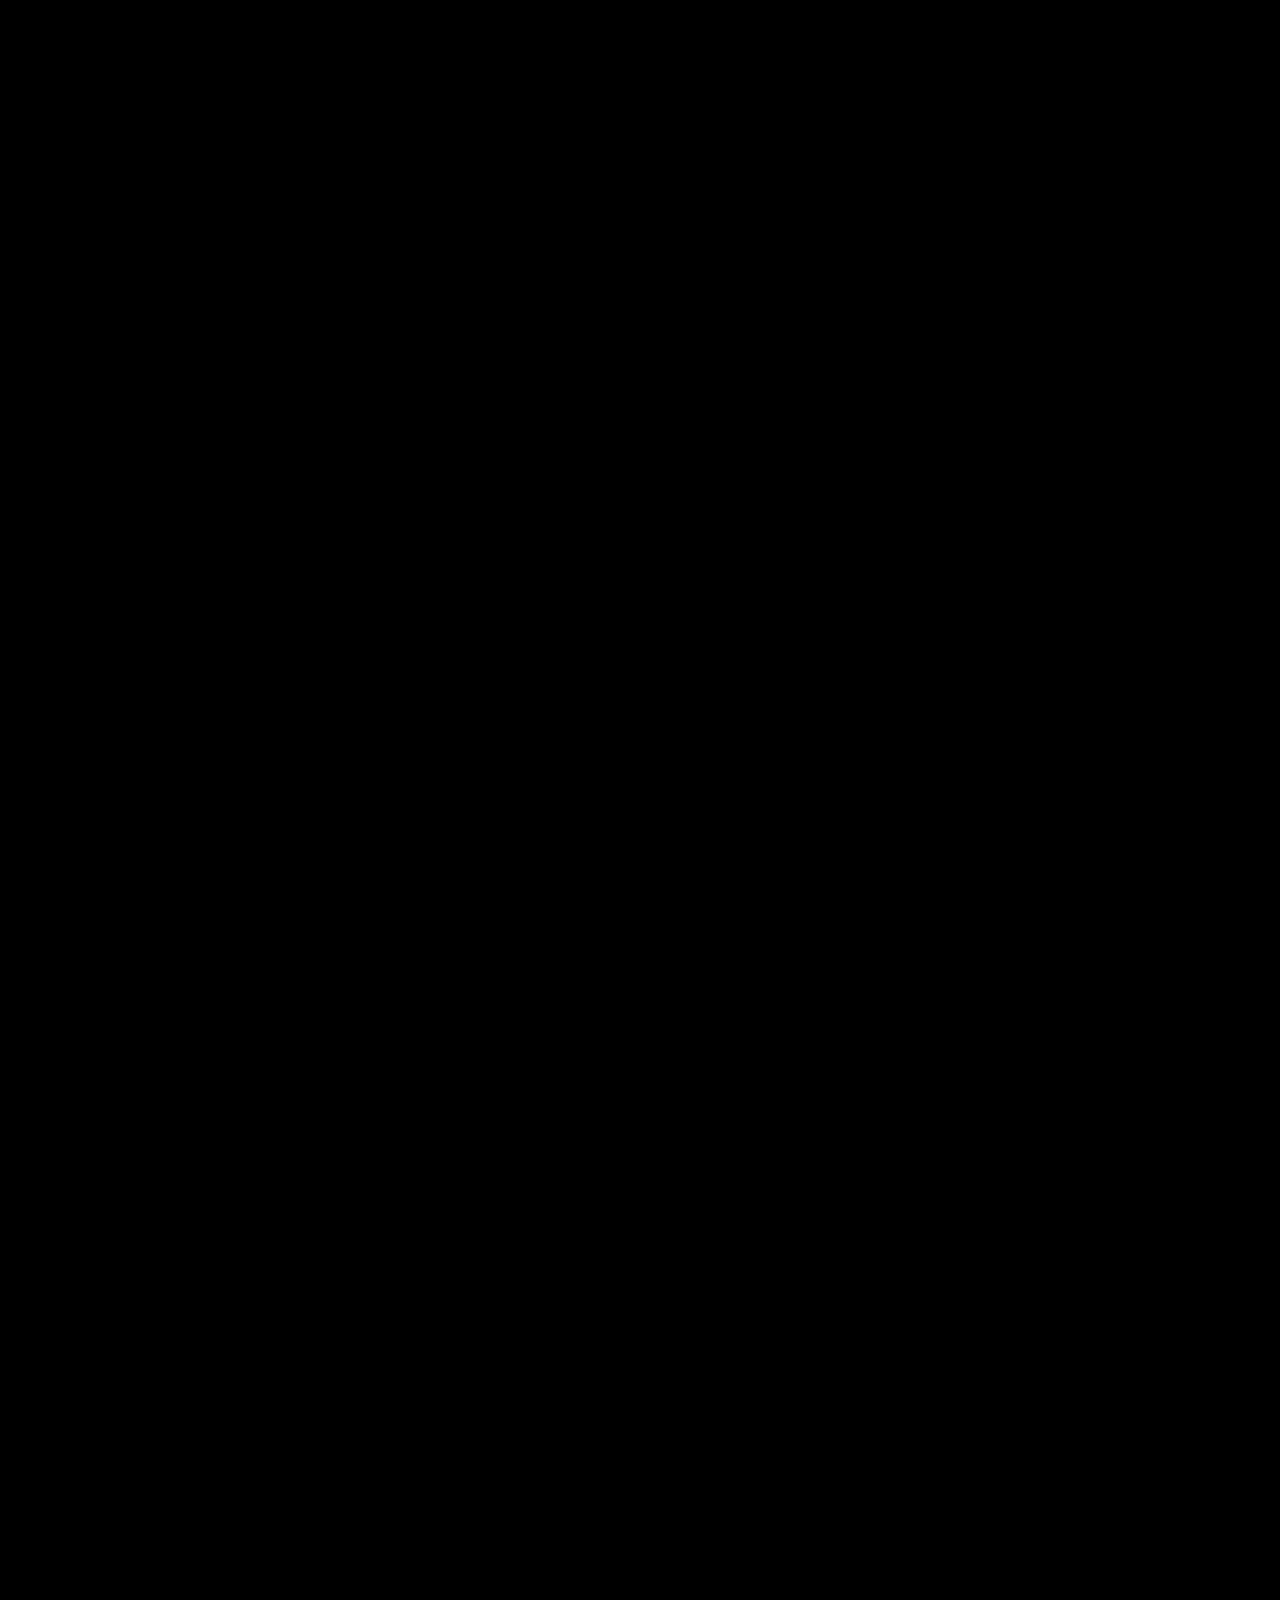
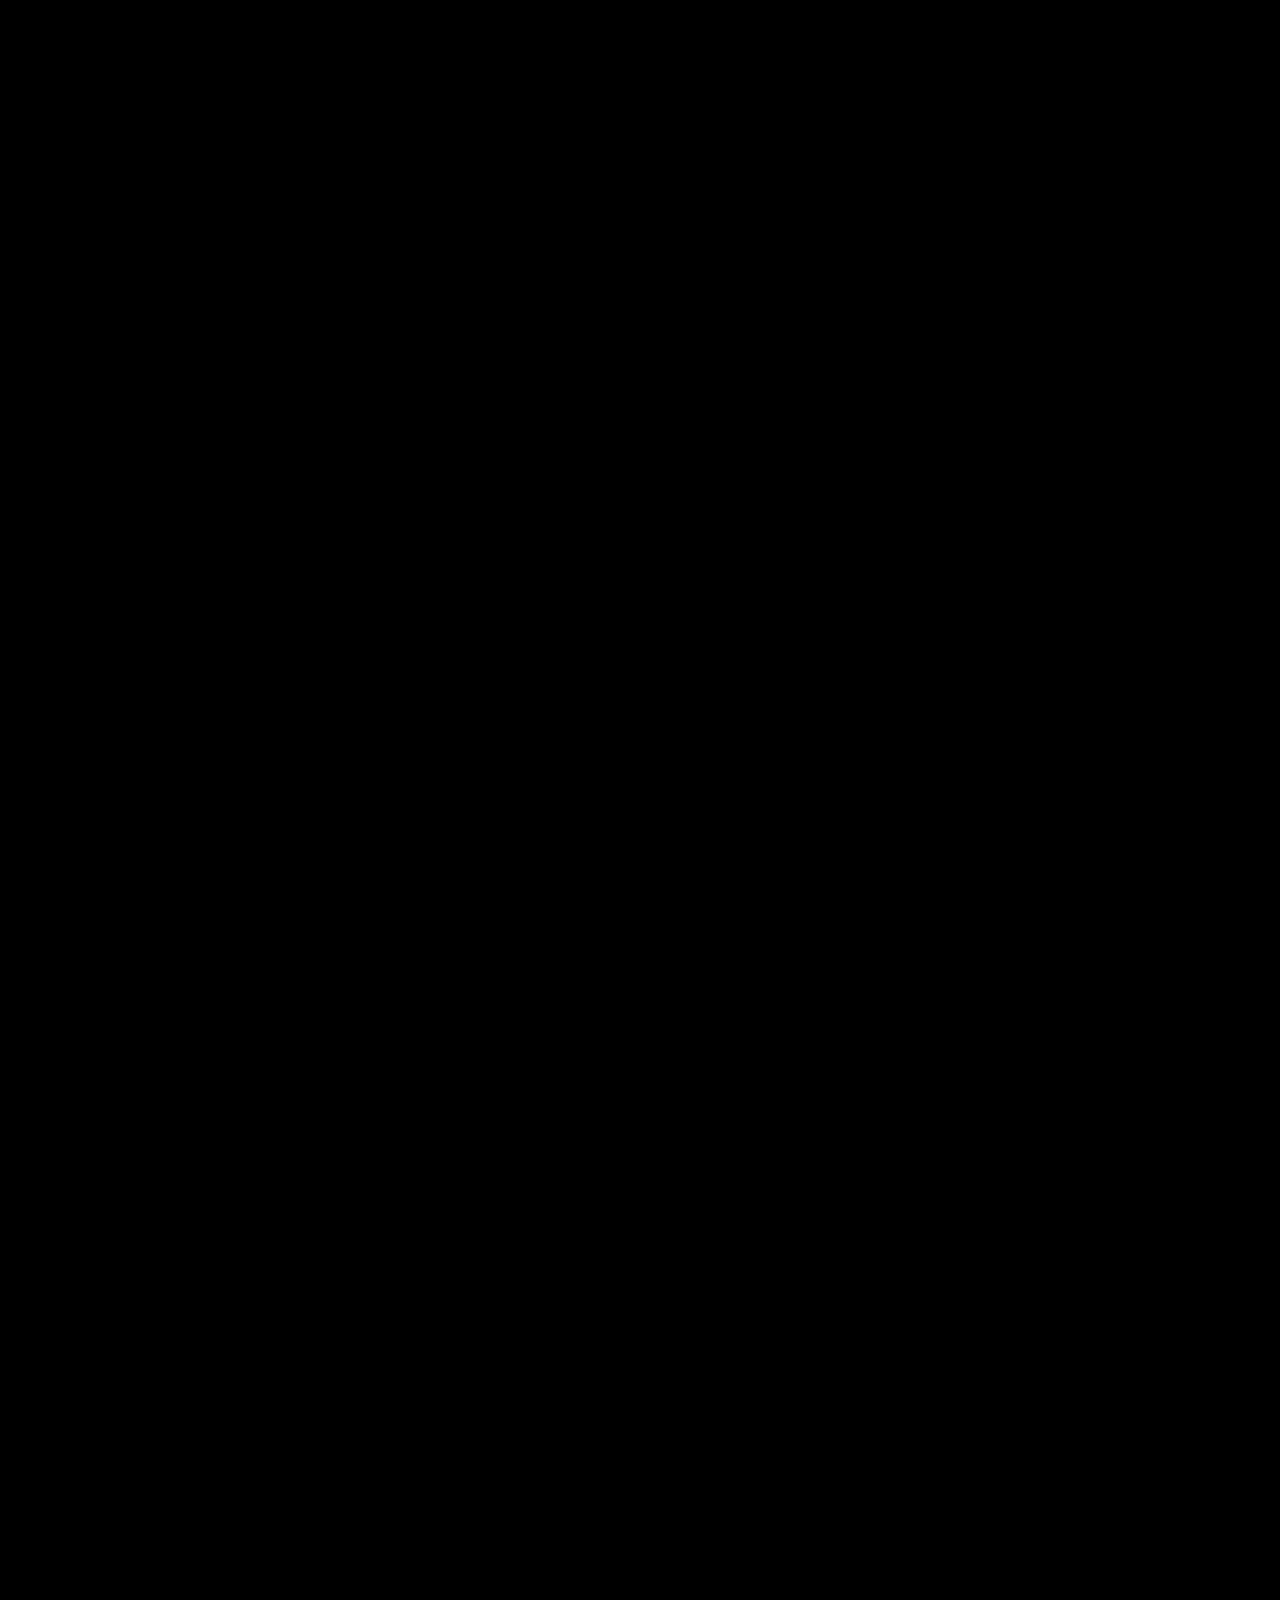
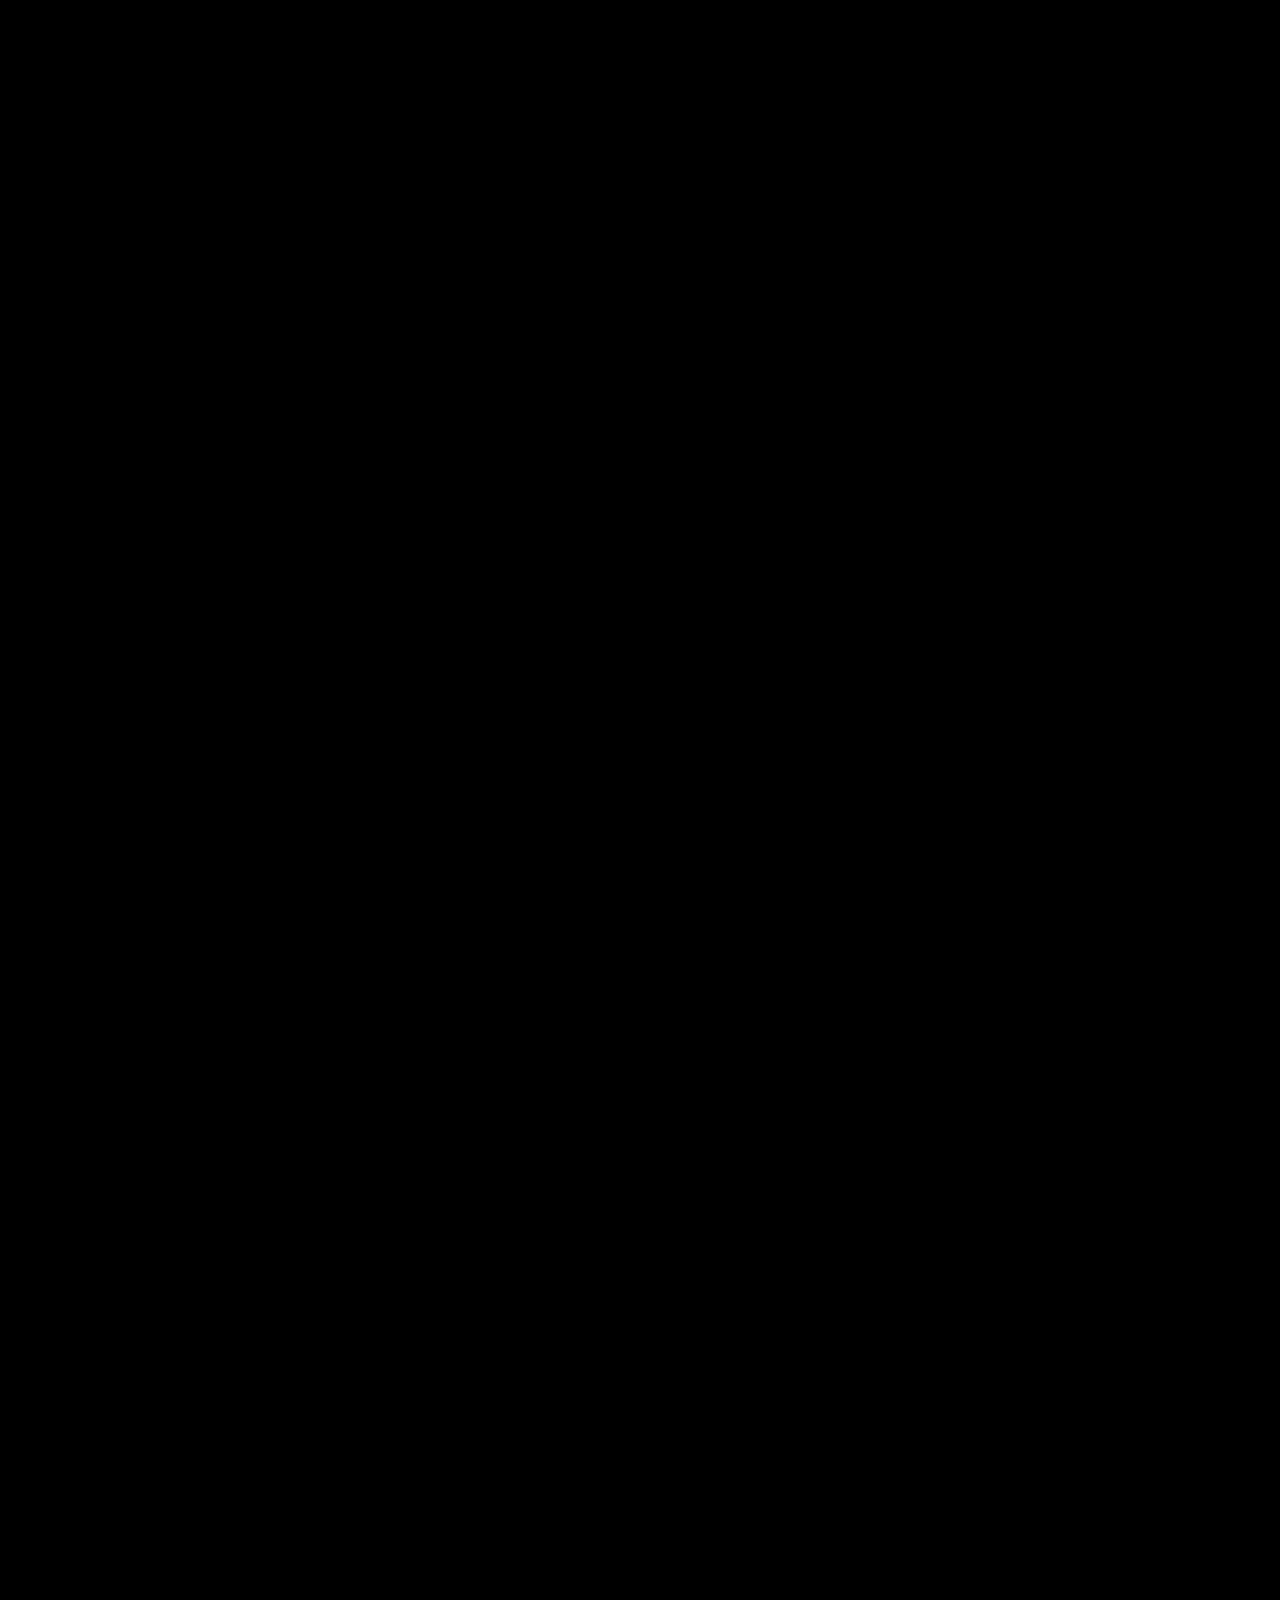
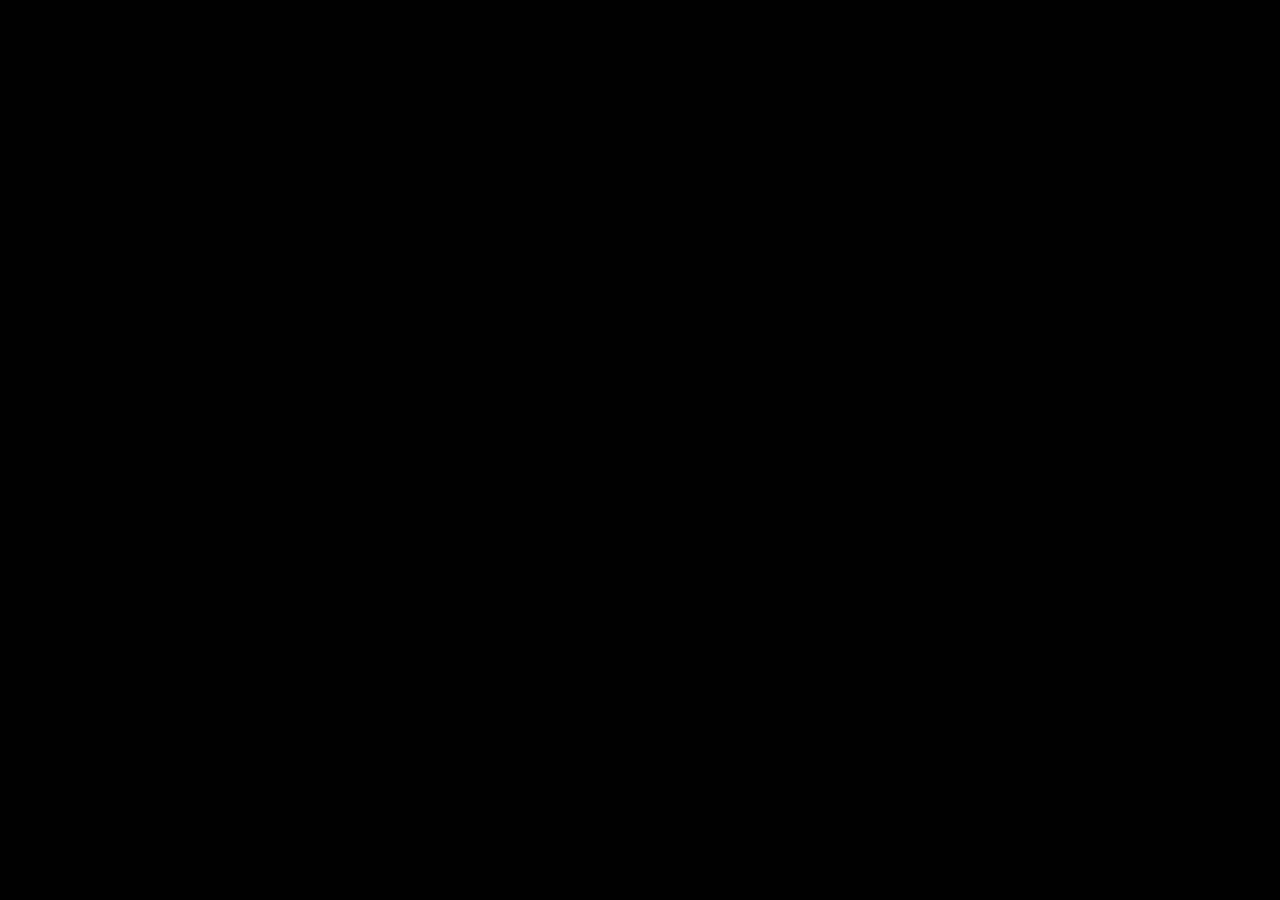
==== commit 18197df5: "updating hero background" ====
--- a/index.html
+++ b/index.html
@@ -6,9 +6,11 @@
   <title>Panbot</title>
   <meta name="theme-color" content="#000000" />
   <link rel="stylesheet" href="style.css" />
-  <link rel="preload" as="image" href="3d%20liquid.gif" />
   <!-- <link rel="preload" as="image" href="background.gif" /> -->
   <meta name="description" content="Cinematic portfolio reels with a premium, monochrome aesthetic." />
+  <script type="importmap">
+  { "imports": { "three": "https://unpkg.com/three@0.169.0/build/three.module.js", "three/addons/": "https://unpkg.com/three@0.169.0/examples/jsm/" } }
+  </script>
 </head>
 <body>
   <!-- Preloader + Splash Brand (restored) -->
@@ -23,7 +25,7 @@
 
   <!-- Fixed silk background -->
   <div class="silk-bg" aria-hidden="true">
-  <img class="silk-gif" alt="Silk motion background" src="3d%20liquid.gif" />
+  <canvas class="silk-gif" aria-hidden="true"></canvas>
     <div class="silk-overlay"></div>
   </div>
 
@@ -280,5 +282,6 @@
   </nav>
 
   <script src="script.js"></script>
+  <script type="module" src="liquid-blob.js?v=4"></script>
 </body>
 </html>
--- a/style.css
+++ b/style.css
@@ -0,0 +1,815 @@
+/* Reset & base */
+*{box-sizing:border-box;-webkit-tap-highlight-color:transparent}
+html,body{height:100%;-webkit-font-smoothing:antialiased;-moz-osx-font-smoothing:grayscale}
+html{scroll-behavior:smooth;overflow-x:hidden}
+body{margin:0;background:#000;color:#fff;font-family:Inter,system-ui,-apple-system,Segoe UI,Roboto,Helvetica,Arial;overflow-x:hidden;position:relative}
+/* Unify base typography across site (except hero) to match About copy */
+:where(main > section:not(.hero)){font-size:clamp(14px,1.4vw,16px);font-family:"Space Mono",ui-monospace,SFMono-Regular,Menlo,Consolas,Monaco,monospace;line-height:1.8}
+/* Headings across sections (except hero) match About title treatment */
+:where(.about-title,.reel-overlay .title,.testi-title,.contact-title){
+  font-family:Inter,system-ui,-apple-system,Segoe UI,Roboto,Helvetica,Arial;
+  font-weight:600;
+  letter-spacing:.01em;
+  text-transform:uppercase;
+}
+
+/* (legacy preloader/splash removed) */
+
+/* (duplicate base/header/hero removed) */
+
+/* Reset & base */
+*{box-sizing:border-box}
+html,body{height:100%}
+html{scroll-behavior:smooth}
+body{margin:0;background:#000;color:#fff;font-family:Inter,system-ui,-apple-system,Segoe UI,Roboto,Helvetica,Arial}
+
+/* Header */
+.site-header{position:fixed;top:0;left:0;right:0;height:52px;display:flex;align-items:center;justify-content:center;z-index:100;color:#e9e9e9;font-weight:800;letter-spacing:.22em;font-size:13px;text-transform:uppercase;pointer-events:none}
+
+/* Background silk */
+.silk-bg{position:fixed;inset:0;z-index:0;pointer-events:none;overflow:hidden;background:linear-gradient(180deg,#0a0a0a,#111 30%,#1a1a1a)}
+.silk-gif{position:absolute;left:50%;top:50%;transform:translate(-50%,-50%);width:min(1400px,80vw);aspect-ratio:1/1;height:auto;display:block;opacity:.32;filter:brightness(.9) contrast(1.05) saturate(0.95)}
+.silk-overlay{position:absolute;inset:0;background:radial-gradient(120% 120% at 50% 20%,rgba(255,255,255,.06) 0%,rgba(255,255,255,0) 55%),linear-gradient(180deg,rgba(0,0,0,.35),rgba(0,0,0,.2) 40%,rgba(0,0,0,.4));pointer-events:none}
+/* Preloader + Splash brand (restored) */
+#preloader{position:fixed;inset:0;background:#000;z-index:9999;opacity:1;visibility:visible;transition:opacity .5s ease,visibility .5s ease}
+#preloader.hide{opacity:0;visibility:hidden}
+.preloader-bottom{position:absolute;left:50%;bottom:22px;transform:translateX(-50%);color:#bcbcbc;font-family:ui-monospace,SFMono-Regular,Menlo,Consolas,Monaco,monospace;letter-spacing:.18em;font-size:12px;line-height:1;text-transform:uppercase;opacity:.9}
+.pre-dot{animation:blink 1.2s ease-in-out infinite}
+.pre-dot:nth-of-type(2){animation-delay:.15s}
+.pre-dot:nth-of-type(3){animation-delay:.3s}
+@keyframes blink{0%,100%{opacity:.35}50%{opacity:1}}
+
+.splash-brand{position:fixed;inset:0;display:grid;place-items:center;background:#000;color:#e9e9e9;z-index:9000;opacity:0;visibility:hidden;transition:opacity .45s ease,visibility .45s ease}
+.splash-brand.show{opacity:1;visibility:visible}
+.splash-brand.hide{opacity:0;visibility:hidden}
+.splash-brand{font-weight:800;letter-spacing:.22em;font-size:14px;text-transform:uppercase;filter:blur(.3px)}
+
+.hero{position:relative;z-index:1;min-height:100svh;display:grid;place-items:center;padding:52px 16px 16px;margin-bottom:0}
+.hero .headline{line-height:.86;margin:0;text-align:center;transition:transform 700ms ease-out,opacity 600ms ease-out}
+.hero .headline span{display:block;font-weight:800;letter-spacing:-.02em;font-size:clamp(42px,10vw,120px)}
+.hero .sub{font-family:ui-monospace,SFMono-Regular,Menlo,Consolas,Monaco,monospace;color:#cfcfcf;letter-spacing:.08em;margin-top:10px;text-align:center;transition:transform 700ms ease-out,opacity 600ms ease-out}
+.hero-bg-gif{position:absolute;top:-15%;left:-15%;right:-15%;bottom:-15%;width:80%;height:80%;object-fit:cover;opacity:.2;z-index:-1;animation:cycleGrid 8s infinite}
+
+/* Adjust hero section for larger 3D GIF and text */
+.hero-bg-gif {
+  top: -30%;
+  left: -30%;
+  right: -30%;
+  bottom: -30%;
+  width: 140%;
+  height: 140%;
+  opacity: 0.6;
+}
+.hero .headline span {
+  font-size: clamp(60px, 20vw, 140px);
+  letter-spacing: -0.03em;
+}
+.hero .sub {
+  font-size: clamp(18px, 7vw, 24px);
+  margin-top: 24px;
+  letter-spacing: 0.12em;
+}
+
+@media (max-width: 768px) {
+  .hero-bg-gif {
+    top: -35%;
+    left: -35%;
+    right: -35%;
+    bottom: -35%;
+    width: 150%;
+    height: 150%;
+    opacity: 0.7;
+  }
+  .hero .headline span {
+    font-size: clamp(64px, 22vw, 120px);
+    letter-spacing: -0.035em;
+  }
+  .hero .sub {
+    font-size: clamp(20px, 8vw, 26px);
+    margin-top: 28px;
+    letter-spacing: 0.14em;
+  }
+}
+
+@media (max-width: 480px) {
+  .hero-bg-gif {
+    top: -40%;
+    left: -40%;
+    right: -40%;
+    bottom: -40%;
+    width: 160%;
+    height: 160%;
+    opacity: 0.8;
+  }
+  .hero .headline span {
+    font-size: clamp(68px, 25vw, 130px);
+    letter-spacing: -0.04em;
+  }
+  .hero .sub {
+    font-size: clamp(22px, 9vw, 28px);
+    margin-top: 32px;
+    letter-spacing: 0.16em;
+  }
+}
+
+/* Work reels */
+#work{position:relative;z-index:5;margin-top:0;padding-top:0;background:#000}
+#work::before{content:"";position:absolute;left:0;right:0;top:0;height:120px;background:linear-gradient(180deg,rgba(0,0,0,.9),rgba(0,0,0,0));opacity:0;transition:opacity 600ms ease-out;pointer-events:none;z-index:2}
+body.to-work-start #work::before{opacity:1}
+body.to-work-end #work::before{opacity:0}
+body.to-work-start .hero .headline,body.to-work-start .hero .sub{transform:translateY(-8vh);opacity:.5}
+body.to-work-end .hero .headline,body.to-work-end .hero .sub{opacity:0}
+#reel-1{transition:filter 800ms ease-out}
+body.to-work-start #reel-1{filter:blur(0)}
+body.to-work-end #reel-1{filter:blur(0)}
+.reel-panel{position:sticky;top:0;height:100svh;transform:translateY(0);z-index:10;background:#000;will-change:transform}
+.reel-panel.is-active{transform:translateY(-3vh);transition:transform 700ms cubic-bezier(.22,1,.36,1)}
+.reel-panel .reel-media{position:absolute;inset:0;width:100%;height:100%;object-fit:cover;will-change:transform}
+.reel-panel.is-active .reel-media{transform:scale(1.02);transition:transform 700ms cubic-bezier(.22,1,.36,1)}
+.reel-panel.final{position:relative;top:auto;transform:translateY(0)!important;z-index:10;margin-bottom:0}
+.reel-overlay{position:absolute;left:6vw;right:auto;top:50%;transform:translateY(-50%);max-width:42vw;text-shadow:0 2px 10px rgba(0,0,0,.55)}
+.reel-overlay .meta{opacity:.9;margin:0 0 6px;text-transform:uppercase;font-family:ui-monospace,SFMono-Regular,Menlo,Consolas,Monaco,monospace;letter-spacing:.14em;font-size:12px}
+.reel-overlay .title{font-size:clamp(32px,4vw,80px);line-height:1;letter-spacing:-.01em;margin:0 0 8px;opacity:.92;transition:opacity .2s ease}
+.reel-overlay .desc{color:#e3e3e3;opacity:.9;transition:opacity .2s ease}
+.reel-panel:hover .reel-overlay .title,.reel-panel:hover .reel-overlay .desc{opacity:1}
+.reel-cta{position:absolute;right:6vw;top:50%;transform:translateY(-50%);color:rgba(255,255,255,.9);text-decoration:none;border-bottom:1px solid rgba(255,255,255,.45);padding-bottom:2px;transition:color .2s ease,border-color .2s ease,transform .2s ease}
+.reel-cta:hover{color:#fff;border-color:#fff;transform:translateY(-1px)}
+
+/* Mobile Hero Improvements - BIGGER on mobile */
+@media (max-width:768px){
+  .hero{min-height:90vh;padding:60px 20px 20px}
+  .hero .headline span{font-size:clamp(48px,15vw,100px);letter-spacing:-.025em}
+  .hero .sub{font-size:clamp(14px,5vw,18px);margin-top:16px;letter-spacing:.1em}
+  .hero-bg-gif{top:-20%;left:-20%;right:-20%;bottom:-20%;width:120%;height:120%;opacity:.4}
+  .silk-gif{width:min(1600px,100vw);opacity:.4}
+}
+
+@media (max-width:480px){
+  .hero{min-height:85vh;padding:70px 16px 16px}
+  .hero .headline span{font-size:clamp(52px,18vw,110px);line-height:.8}
+  .hero .sub{font-size:clamp(16px,6vw,20px);margin-top:20px;max-width:90vw}
+  .hero-bg-gif{top:-25%;left:-25%;right:-25%;bottom:-25%;width:130%;height:130%;opacity:.5}
+  .silk-gif{width:min(1800px,110vw);opacity:.5}
+}
+
+/* Work reels */
+#work{position:relative;z-index:5;margin-top:0;padding-top:0;background:#000}
+#work::before{content:"";position:absolute;left:0;right:0;top:0;height:120px;background:linear-gradient(180deg,rgba(0,0,0,.9),rgba(0,0,0,0));opacity:0;transition:opacity 600ms ease-out;pointer-events:none;z-index:2}
+body.to-work-start #work::before{opacity:1}
+body.to-work-end #work::before{opacity:0}
+body.to-work-start .hero .headline,body.to-work-start .hero .sub{transform:translateY(-8vh);opacity:.5}
+body.to-work-end .hero .headline,body.to-work-end .hero .sub{opacity:0}
+#reel-1{transition:filter 800ms ease-out}
+body.to-work-start #reel-1{filter:blur(0)}
+body.to-work-end #reel-1{filter:blur(0)}
+.reel-panel{position:sticky;top:0;height:100svh;transform:translateY(0);z-index:10;background:#000;will-change:transform}
+.reel-panel.is-active{transform:translateY(-3vh);transition:transform 700ms cubic-bezier(.22,1,.36,1)}
+.reel-panel .reel-media{position:absolute;inset:0;width:100%;height:100%;object-fit:cover;will-change:transform}
+.reel-panel.is-active .reel-media{transform:scale(1.02);transition:transform 700ms cubic-bezier(.22,1,.36,1)}
+.reel-panel.final{position:relative;top:auto;transform:translateY(0)!important;z-index:10;margin-bottom:0}
+.reel-overlay{position:absolute;left:6vw;right:auto;top:50%;transform:translateY(-50%);max-width:42vw;text-shadow:0 2px 10px rgba(0,0,0,.55)}
+.reel-overlay .meta{opacity:.9;margin:0 0 6px;text-transform:uppercase;font-family:ui-monospace,SFMono-Regular,Menlo,Consolas,Monaco,monospace;letter-spacing:.14em;font-size:12px}
+.reel-overlay .title{font-size:clamp(32px,4vw,80px);line-height:1;letter-spacing:-.01em;margin:0 0 8px;opacity:.92;transition:opacity .2s ease}
+.reel-overlay .desc{color:#e3e3e3;opacity:.9;transition:opacity .2s ease}
+.reel-panel:hover .reel-overlay .title,.reel-panel:hover .reel-overlay .desc{opacity:1}
+.reel-cta{position:absolute;right:6vw;top:50%;transform:translateY(-50%);color:rgba(255,255,255,.9);text-decoration:none;border-bottom:1px solid rgba(255,255,255,.45);padding-bottom:2px;transition:color .2s ease,border-color .2s ease,transform .2s ease}
+.reel-cta:hover{color:#fff;border-color:#fff;transform:translateY(-1px)}
+
+/* Mobile Work Reels Improvements */
+@media (max-width:1024px){
+  .reel-overlay{left:4vw;max-width:50vw}
+  .reel-overlay .title{font-size:clamp(28px,5vw,60px)}
+  .reel-cta{right:4vw}
+}
+
+@media (max-width:768px){
+  .reel-panel{height:85vh}
+  .reel-panel.is-active{transform:translateY(-2vh)}
+  .reel-overlay{left:5vw;right:5vw;max-width:90vw;text-align:left}
+  .reel-overlay .meta{font-size:11px;letter-spacing:.12em;margin-bottom:8px}
+  .reel-overlay .title{font-size:clamp(24px,8vw,48px);line-height:1.1;margin-bottom:12px}
+  .reel-overlay .desc{font-size:clamp(14px,3vw,16px);margin-top:8px}
+  .reel-cta{position:relative;right:auto;top:auto;transform:none;display:inline-block;margin-top:16px;padding:12px 20px;border:1px solid rgba(255,255,255,.3);border-radius:8px;background:rgba(0,0,0,.4);backdrop-filter:blur(4px);font-size:14px}
+  .reel-cta:hover{transform:translateY(-1px);background:rgba(0,0,0,.6)}
+}
+
+@media (max-width:480px){
+  .reel-panel{height:80vh}
+  .reel-overlay{left:4vw;right:4vw;max-width:92vw}
+  .reel-overlay .title{font-size:clamp(20px,9vw,42px)}
+  .reel-overlay .desc{font-size:clamp(13px,3.5vw,15px)}
+  .reel-cta{margin-top:12px;padding:10px 16px;font-size:13px}
+}
+@media (max-width:767px){.reel-cta{padding:10px 12px;border:1px solid rgba(255,255,255,.25);border-radius:8px;background:rgba(0,0,0,.15);backdrop-filter:blur(2px)}}
+
+/* Reveal utility */
+.reveal{opacity:0;transform:translateY(var(--reveal-distance,60px));transition:transform 600ms ease-out,opacity 600ms ease-out}
+.reveal.in{opacity:1;transform:translateY(0)}
+@media (max-width:600px){.reveal{--reveal-distance:30px}}
+
+/* Global liquid background for About, Testimonials, and Contact */
+.global-liquid-bg{position:fixed;inset:0;pointer-events:none;z-index:1;overflow:hidden;opacity:0;transition:opacity 600ms ease-out;visibility:hidden}
+.global-liquid-bg.active{opacity:1;visibility:visible}
+.global-liquid-bg img{position:absolute;left:50%;top:50%;transform:translate(-50%,-50%);width:min(1400px,80vw);height:auto;opacity:.18;filter:brightness(.85) contrast(1.05)}
+
+/* Work Detail View (replaces homepage) */
+.work-detail-view{display:none;position:relative;z-index:50}
+.work-detail-view.active{display:block}
+
+/* Work Detail Hero Section */
+.work-detail-hero-section{position:relative;min-height:100vh;display:flex;align-items:center;justify-content:flex-start;padding:0 clamp(40px,6vw,80px);transition:all 600ms ease}
+.work-detail-hero-bg{position:absolute;inset:0;background-size:cover;background-position:center;transition:background-image 600ms ease,transform 600ms ease}
+.work-detail-hero-bg::after{content:'';position:absolute;inset:0;background:linear-gradient(180deg,rgba(0,0,0,.4) 0%,rgba(0,0,0,.7) 100%)}
+.work-detail-hero-content{position:relative;z-index:2;max-width:800px;display:flex;flex-direction:column;gap:16px}
+.work-detail-back{color:#cfcfcf;font-family:ui-monospace,SFMono-Regular,Menlo,Consolas,Monaco,monospace;letter-spacing:.12em;font-size:.65rem;text-transform:uppercase;cursor:pointer;transition:color .3s ease,transform .3s ease;display:inline-block;margin-bottom:12px}
+.work-detail-back:hover{color:#fff;transform:translateX(-4px)}
+.work-detail-meta{color:#b5b5b5;font-size:clamp(11px,1vw,14px);letter-spacing:.08em;text-transform:uppercase}
+.work-detail-title{font-size:clamp(48px,6vw,96px);line-height:1.1;margin:0;color:#fff;font-weight:700;letter-spacing:-.02em;text-transform:uppercase}
+.work-detail-desc{color:#d0d0d0;font-size:clamp(16px,1.8vw,24px);line-height:1.4;max-width:60ch}
+
+/* Work Detail Cards Section */
+.work-detail-cards{position:relative;padding:clamp(60px,8vh,120px) clamp(40px,6vw,80px);background:#000}
+.work-detail-cards-title{font-size:clamp(28px,3.5vw,48px);line-height:1.2;margin:0 0 clamp(40px,5vh,80px);text-transform:uppercase;font-weight:600;letter-spacing:-.01em;color:#fff}
+
+/* Detail Cards (same layout as reel panels) */
+.detail-card{position:sticky;top:0;min-height:100vh;display:flex;align-items:center;justify-content:center;border-radius:clamp(14px,1.8vw,22px);overflow:hidden;transform:translateY(0);transition:transform 700ms cubic-bezier(.19,1,.22,1);margin-bottom:clamp(18px,2.2vh,29px)}
+.detail-card:not(.final){box-shadow:0 clamp(11px,1.8vh,17px) clamp(29px,3.6vh,43px) rgba(0,0,0,.5)}
+.detail-card.is-active{transform:translateY(-3vh);box-shadow:0 clamp(17px,2.8vh,26px) clamp(43px,5.4vh,66px) rgba(0,0,0,.7)}
+.detail-card-media{position:absolute;inset:0;width:100%;height:100%;object-fit:cover;transition:transform 700ms cubic-bezier(.19,1,.22,1)}
+.detail-card.is-active .detail-card-media{transform:scale(1.02)}
+.detail-card-overlay{position:relative;z-index:1;padding:clamp(29px,4.3vw,52px);display:grid;gap:8px;justify-items:flex-start}
+.detail-card-title{font-size:clamp(32px,4.5vw,72px);line-height:1;font-weight:700;margin:0;text-transform:uppercase;letter-spacing:-.01em;color:#fff;text-shadow:2px 4px 12px rgba(0,0,0,.6)}
+.detail-card-desc{color:#f1f1f1;font-size:clamp(13px,1.2vw,18px);font-weight:500;letter-spacing:.01em;text-shadow:1px 2px 8px rgba(0,0,0,.5);max-width:45ch}
+
+/* Old work detail styles (for work-detail.html) */
+.work-detail{position:fixed;inset:0;z-index:100;opacity:0;visibility:hidden;transition:opacity 600ms ease,visibility 600ms ease;display:flex;align-items:center;padding:52px 0 0}
+.work-detail.active{opacity:1;visibility:visible}
+.work-detail-hero{position:absolute;inset:0;z-index:1;background-size:cover;background-position:center;opacity:.3;transition:background-image 600ms ease}
+.work-detail-hero::after{content:'';position:absolute;inset:0;background:linear-gradient(90deg,rgba(0,0,0,.95) 0%,rgba(0,0,0,.8) 40%,rgba(0,0,0,.6) 100%)}
+
+/* Services list on the left */
+.work-services-list{position:relative;z-index:2;width:clamp(280px,25vw,400px);padding:clamp(40px,6vw,80px);display:flex;flex-direction:column;gap:24px}
+.work-service-label{color:#cfcfcf;opacity:.8;font-family:ui-monospace,SFMono-Regular,Menlo,Consolas,Monaco,monospace;letter-spacing:.18em;font-size:.58rem;text-transform:uppercase}
+.work-services-title{font-size:clamp(24px,2.8vw,42px);line-height:1.2;margin:0;color:#fff;font-weight:600;letter-spacing:-.01em}
+.services-menu{list-style:none;margin:20px 0 0;padding:0;display:flex;flex-direction:column;gap:2px}
+.service-item{color:#6a6a6a;font-size:clamp(16px,1.6vw,22px);font-weight:500;cursor:pointer;transition:color .3s ease,padding-left .3s ease;padding:8px 0;position:relative;overflow:hidden}
+.service-item::before{content:'';position:absolute;left:0;top:0;bottom:0;width:2px;background:#fff;transform:translateX(-100%);transition:transform .3s ease}
+.service-item:hover{color:#fff;padding-left:12px}
+.service-item:hover::before{transform:translateX(0)}
+.service-item.active{color:#fff;padding-left:12px}
+.service-item.active::before{transform:translateX(0)}
+
+/* Preview container on the right */
+.work-preview-container{position:absolute;right:clamp(40px,6vw,80px);top:50%;transform:translateY(-50%);z-index:2;opacity:0;visibility:hidden;transition:opacity 400ms ease,visibility 400ms ease;pointer-events:none}
+.work-preview-container.show{opacity:1;visibility:visible}
+.work-preview-frame{width:clamp(600px,50vw,900px);aspect-ratio:16/10;border-radius:8px;overflow:hidden;border:1px solid rgba(255,255,255,.15);box-shadow:0 20px 60px rgba(0,0,0,.6);background:#000}
+.work-preview-video{width:100%;height:100%;object-fit:cover}
+
+/* About */
+.about{position:relative;z-index:3;margin-top:20vh;padding:72px 0 57px;min-height:100vh;display:flex;flex-direction:column;align-items:center}
+.about-header{max-width:1001px;width:100%;margin:0 auto 34px;padding:0 clamp(29px,6vw,57px);display:flex;flex-direction:column;gap:11px;align-items:flex-start;text-align:left}
+.about-label{color:#cfcfcf;opacity:.8;font-family:ui-monospace,SFMono-Regular,Menlo,Consolas,Monaco,monospace;letter-spacing:.18em;font-size:.58rem;text-transform:uppercase}
+.about-hero-title{font-size:clamp(18px,2.2vw,34px);line-height:1.2;margin:9px 0;text-transform:uppercase;font-weight:600;letter-spacing:.01em;color:#fff;text-align:left}
+.about-content{position:relative;z-index:1;display:grid;grid-template-columns:auto 1fr;gap:clamp(43px,5.5vw,72px);align-items:stretch;max-width:1001px;width:100%;margin:0 auto;padding:0 clamp(29px,6vw,57px)}
+.about-left{display:flex;align-items:stretch}
+.about-image{width:auto;height:100%;max-width:300px;min-width:229px;object-fit:cover;border-radius:6px;display:block}
+.about-right{display:flex;flex-direction:column;gap:20px;padding-top:0;justify-content:space-between}
+.about-stats-row{display:grid;grid-template-columns:repeat(3,auto);gap:43px;padding-bottom:20px;border-bottom:1px solid rgba(255,255,255,.1);justify-content:start}
+.stat-big{display:flex;flex-direction:column;gap:4px}
+.stat-num{font-size:clamp(30px,3.6vw,48px);font-weight:700;line-height:.95;letter-spacing:-.02em;color:#fff}
+.stat-label{color:#b5b5b5;font-size:clamp(9px,0.72vw,11px);font-weight:400;text-transform:capitalize;letter-spacing:.01em}
+.about-subtitle{font-size:clamp(15px,1.5vw,23px);font-weight:600;line-height:1.3;margin:0;color:#fff;letter-spacing:-.01em}
+.about-copy{color:#d0d0d0;font-size:clamp(11px,0.94vw,13px);line-height:1.7;margin:0;max-width:65ch;letter-spacing:.005em}
+.about-cta{display:inline-block;padding:10px 25px;background:#fff;color:#000;text-decoration:none;font-weight:700;font-size:9px;letter-spacing:.1em;text-transform:uppercase;border-radius:2px;transition:transform .2s ease,box-shadow .2s ease;box-shadow:0 2px 12px rgba(255,255,255,.12);align-self:flex-start}
+.about-cta:hover{transform:translateY(-2px);box-shadow:0 4px 20px rgba(255,255,255,.2)}
+@media (max-width:860px){
+  .about{padding:80px 0 60px}
+  .about-header{margin-bottom:32px;text-align:left;align-items:flex-start;padding:0 clamp(24px,6vw,48px)}
+  .about-content{grid-template-columns:1fr;gap:40px}
+  .about-left{justify-content:center}
+  .about-image{width:100%;max-width:100%;min-width:auto;height:auto}
+  .about-stats-row{grid-template-columns:repeat(3,1fr);gap:24px}
+  .stat-num{font-size:clamp(40px,8vw,60px)}
+  .stat-label{font-size:clamp(12px,2.5vw,14px)}
+  .reel-overlay{left:4vw;max-width:50vw}
+  .reel-cta{right:4vw}
+}
+@media (max-width:520px){
+  .about{padding:60px 24px 50px}
+  .about-header{margin-bottom:28px}
+  .about-content{gap:32px}
+  .about-stats-row{grid-template-columns:1fr;gap:20px;text-align:center}
+  .about-hero-title{font-size:clamp(28px,8vw,48px)}
+  .about-subtitle{font-size:clamp(20px,5vw,32px)}
+  .reel-overlay{left:5vw;max-width:60vw}
+  .reel-overlay .title{font-size:clamp(24px,7vw,40px)}
+  .reel-cta{right:5vw;font-size:.85rem}
+  .hero .headline span{font-size:clamp(36px,9vw,80px)}
+}
+
+/* Testimonials */
+.testimonials{position:relative;min-height:100svh;z-index:3}
+.testi-inner{position:relative;z-index:1;display:grid;gap:18px;justify-items:start;padding:86px 0 68px;max-width:100%;margin:0;--about-col: clamp(186px,23vw,372px)}
+.testi-kicker{color:#cfcfcf;opacity:.8;font-family:ui-monospace,SFMono-Regular,Menlo,Consolas,Monaco,monospace;letter-spacing:.18em;font-size:.58rem;text-align:left;padding-left:6vw;text-transform:uppercase}
+.testi-title{text-align:left;font-size:clamp(18px,2.2vw,34px);line-height:1.2;margin:9px 0 18px;text-transform:uppercase;font-weight:600;letter-spacing:.01em;padding-left:9vw;white-space:nowrap}
+
+/* Logo marquee - opposite direction */
+.logo-marquee{width:100vw;overflow:hidden;padding:18px 0;margin-left:calc(50% - 50vw);margin-bottom:18px}
+.logo-track{display:flex;gap:60px;align-items:center;white-space:nowrap;animation:marquee-reverse 20s linear infinite}
+.logo-item{min-width:120px;opacity:.6;transition:opacity .3s ease}
+.logo-item:hover{opacity:1}
+@keyframes marquee-reverse{from{transform:translateX(-50%)}to{transform:translateX(0)}}
+
+.testi-marquee{width:100vw;overflow:hidden;padding:18px 0;margin-left:calc(50% - 50vw)}
+.marquee-track{display:flex;gap:40px;align-items:flex-start;white-space:nowrap;animation:marquee 25s linear infinite}
+.t-card{min-width:329px;max-width:329px;background:transparent;border-top:1px solid rgba(255,255,255,.12);padding-top:15px;display:grid;gap:11px;white-space:normal}
+.t-head{width:46px;height:46px;position:relative}
+.t-head img{width:100%;height:100%;object-fit:cover;border-radius:50%;border:2px solid rgba(255,255,255,.12)}
+.t-card blockquote{max-width:52ch;color:#d0d0d0;font-size:clamp(11px,0.94vw,13px);line-height:1.7;margin:0;letter-spacing:.005em}
+.t-card blockquote::after{content:"";display:block;border-top:1px solid rgba(255,255,255,.12);margin:20px 0 10px}
+.t-foot{display:grid;gap:4px}
+.stars{letter-spacing:.18em;color:#fff;font-size:0.83rem}
+.name{color:#f1f1f1;font-weight:700;font-size:0.94rem}
+@keyframes marquee{from{transform:translateX(0)}to{transform:translateX(-50%)}}
+
+@media (max-width:768px){
+  .testi-inner{padding:80px clamp(20px,5vw,40px) 60px}
+  .testi-title{font-size:clamp(20px,5vw,36px)}
+  .t-card{min-width:340px;max-width:340px}
+  .marquee-track{gap:40px}
+}
+
+@media (max-width:520px){
+  .testi-inner{padding:60px 20px 50px}
+  .testi-kicker{font-size:.75rem}
+  .t-card{min-width:280px;max-width:280px;padding-top:18px}
+  .t-head{width:56px;height:56px}
+  .marquee-track{gap:32px}
+  .testi-title{font-size:clamp(18px,6vw,32px);white-space:normal;text-align:center}
+  .logo-marquee{display:none} /* Hide logo marquee on very small screens */
+}
+
+/* Enhanced mobile testimonials */
+@media (max-width:640px){
+  .testi-inner{gap:12px}
+  .testi-kicker{padding-left:0;text-align:center}
+  .testi-title{margin:6px 0 12px}
+  .t-card{min-width:260px;max-width:260px}
+  .t-card blockquote{font-size:clamp(12px,3vw,14px);line-height:1.6}
+  .stars{font-size:.75rem}
+  .name{font-size:.85rem}
+}
+
+/* Contact */
+.contact{position:relative;--contact-width:min(680px,68vw);z-index:3;min-height:100svh;padding:80px 16px 92px;display:flex;flex-direction:column;align-items:center;justify-content:center;gap:18px}
+.contact-kicker{color:#cfcfcf;opacity:.8;font-family:ui-monospace,SFMono-Regular,Menlo,Consolas,Monaco,monospace;letter-spacing:.18em;font-size:.58rem;text-align:center;text-transform:uppercase;position:relative;margin-bottom:8px}
+.sr-only{position:absolute!important;width:1px;height:1px;padding:0;margin:-1px;overflow:hidden;clip:rect(0,0,0,0);white-space:nowrap;border:0}
+
+/* Scattered media collage - no overlap, better spacing */
+.contact-media{position:absolute;inset:0;pointer-events:none;z-index:1}
+.cm{margin:0;position:absolute;border-radius:12px;overflow:hidden;box-shadow:0 12px 32px rgba(0,0,0,.5);background-size:cover;background-position:center;opacity:.85}
+.cm-a{width:clamp(160px,16vw,240px);aspect-ratio:4/3;left:8%;top:8%}
+.cm-b{width:clamp(140px,14vw,220px);aspect-ratio:3/2;right:8%;top:10%}
+.cm-c{width:clamp(120px,12vw,200px);aspect-ratio:16/9;left:10%;bottom:12%}
+.cm-d{width:clamp(180px,18vw,260px);aspect-ratio:3/2;right:10%;bottom:15%}
+.cm-e{width:clamp(140px,14vw,220px);aspect-ratio:4/3;left:50%;top:50%;transform:translate(-50%,-50%) translateX(-40vw)}
+
+/* CTA Pill - bigger */
+.cta-pill{position:relative;z-index:3;display:block;width:var(--contact-width);height:clamp(80px,10vw,150px);border-radius:999px;background:rgba(18,18,18,.6);border:1px solid rgba(255,255,255,.12);box-shadow:0 8px 40px rgba(0,0,0,.45), inset 0 1px 0 rgba(255,255,255,.08);backdrop-filter:blur(18px);-webkit-backdrop-filter:blur(18px);overflow:hidden;text-decoration:none;margin-bottom:40px}
+.cta-pill:hover{border-color:rgba(255,255,255,.22)}
+.cta-marquee{position:absolute;inset:0;display:flex;align-items:center;justify-content:center;white-space:nowrap}
+.cta-track{display:flex;gap:40px;align-items:center;color:#f0f0f0;font-weight:700;letter-spacing:.02em;font-size:clamp(32px,6.5vw,85px);opacity:.95;animation:cta-scroll 16s linear infinite}
+.cta-track span{display:inline-block}
+@keyframes cta-scroll{from{transform:translateX(0)}to{transform:translateX(-50%)}}
+
+/* Contact details */
+.contact-details{position:relative;z-index:3;display:grid;gap:12px;text-align:center;width:var(--contact-width)}
+.contact-email,.contact-phone{margin:0;color:#e8e8e8;font-family:"Space Mono",ui-monospace,SFMono-Regular,Menlo,Consolas,Monaco,monospace;font-size:clamp(14px,1.4vw,16px);letter-spacing:.05em}
+
+/* Contact socials */
+.contact-socials{position:relative;z-index:3;width:var(--contact-width);display:flex;gap:18px;flex-wrap:wrap;justify-content:center}
+.contact-socials a{color:#e8e8e8;text-decoration:none;border-bottom:1px solid rgba(255,255,255,.2);padding-bottom:2px;transition:border-color .2s ease}
+.contact-socials a:hover{border-color:rgba(255,255,255,.5)}
+
+/* Footer section - positioned at end of contact section */
+.footer-copyright{position:absolute;bottom:13px;left:0;z-index:4;color:#8a8a8a;font-family:ui-monospace,SFMono-Regular,Menlo,Consolas,Monaco,monospace;font-size:10px;letter-spacing:.08em;line-height:1.6;text-transform:uppercase;margin:0;padding:0 clamp(40px,6vw,80px);max-width:300px}
+.footer-socials{position:absolute;bottom:13px;right:0;z-index:4;display:flex;gap:10px;padding:0 clamp(40px,6vw,80px)}
+.footer-socials a{width:32px;height:32px;border-radius:4px;border:1px solid rgba(255,255,255,.12);display:flex;align-items:center;justify-content:center;color:#9a9a9a;transition:all .2s ease;background:rgba(255,255,255,.05)}
+.footer-socials a:hover{color:#fff;border-color:rgba(255,255,255,.25);background:rgba(255,255,255,.1)}
+.footer-socials svg{width:16px;height:16px}
+
+/* Bottom nav */
+.site-bottom-nav{position:fixed;left:50%;bottom:16px;transform:translateX(-50%);display:flex;gap:18px;padding:10px 18px 18px;border:1px solid rgba(255,255,255,.14);border-radius:16px;background:rgba(20,20,22,.88);backdrop-filter:blur(8px);z-index:10}
+.site-bottom-nav a{color:#e8e8e8;text-decoration:none;font-weight:700;letter-spacing:.18em;font-size:.8rem;opacity:.6;min-width:28px;text-align:center;text-transform:uppercase;font-family:ui-monospace,SFMono-Regular,Menlo,Consolas,Monaco,monospace}
+.site-bottom-nav a.active{opacity:1}
+
+/* Enhanced mobile navigation */
+@media (max-width:768px){
+  .site-bottom-nav{gap:14px;padding:12px 16px 16px;bottom:14px;border-radius:20px}
+  .site-bottom-nav a{font-size:.75rem;letter-spacing:.16em;min-width:32px;min-height:40px;display:flex;align-items:center;justify-content:center;padding:8px 4px}
+}
+
+@media (max-width:480px){
+  .site-bottom-nav{gap:12px;padding:10px 14px 14px;bottom:12px}
+  .site-bottom-nav a{font-size:.7rem;letter-spacing:.14em;min-width:30px;min-height:36px;padding:6px 3px}
+  .site-header{font-size:10px;letter-spacing:.18em}
+}
+
+/* Touch device optimizations */
+@media (hover:none) and (pointer:coarse){
+  .reel-cta,.contact-socials a,.site-bottom-nav a{
+    padding:12px 16px;
+    min-height:44px;
+    display:inline-flex;
+    align-items:center;
+    justify-content:center;
+  }
+  .cta-pill{
+    cursor:pointer;
+    -webkit-tap-highlight-color:rgba(255,255,255,.1);
+  }
+  /* Enhanced touch targets for all interactive elements */
+  .ws-item{
+    padding:12px 0;
+    min-height:44px;
+    display:flex;
+    align-items:center;
+  }
+  .reel-panel{
+    cursor:pointer;
+    -webkit-tap-highlight-color:rgba(255,255,255,.05);
+  }
+}
+
+/* Mobile responsive adjustments */
+@media (max-width:768px){
+  .contact{padding:60px 16px 100px;gap:40px}
+  .contact-media{display:none}
+  .cta-pill{height:clamp(48px,12vw,70px)}
+  .cta-track{font-size:clamp(20px,8vw,48px)}
+  .contact-details,.contact-socials{width:100%;max-width:420px}
+  .cm{display:none}
+  .site-header{font-size:11px}
+  .site-bottom-nav{gap:12px;padding:8px 14px 14px;bottom:12px}
+  .site-bottom-nav a{font-size:.7rem;letter-spacing:.14em;min-height:36px}
+  .hero{padding:52px 20px 20px}
+  .hero .sub{font-size:clamp(11px,3vw,14px)}
+  .contact{padding:80px 16px 92px}
+  .contact-kicker{font-size:.65rem}
+  .footer-copyright{padding:0 20px;font-size:9px;bottom:13px}
+  .footer-socials{padding:0 20px;gap:8px;bottom:13px}
+  .footer-socials a{width:30px;height:30px}
+  .footer-socials svg{width:14px;height:14px}
+  
+  /* Work detail responsive */
+  .work-services-list{width:100%;padding:40px 20px}
+  .work-services-title{font-size:clamp(20px,5vw,32px)}
+  .service-item{font-size:clamp(14px,3.5vw,18px)}
+  .work-preview-container{display:none}
+}
+
+/* Enhanced mobile contact */
+@media (max-width:480px){
+  .contact{padding:50px 16px 120px;gap:30px}
+  .contact-kicker{margin-bottom:6px}
+  .cta-pill{height:clamp(44px,14vw,60px);margin-bottom:30px}
+  .cta-track{font-size:clamp(16px,7vw,36px)}
+  .contact-details{gap:8px}
+  .contact-email,.contact-phone{font-size:clamp(13px,3vw,15px)}
+  .contact-socials{gap:14px}
+  .footer-copyright{bottom:16px;padding:0 16px;font-size:8px}
+  .footer-socials{bottom:16px;padding:0 16px;gap:6px}
+  .footer-socials a{width:28px;height:28px}
+  .footer-socials svg{width:12px;height:12px}
+}
+
+@media (max-width:1024px){
+  .cm-a{width:clamp(140px,18vw,200px)}
+  .cm-b{width:clamp(120px,16vw,180px)}
+  .cm-c{width:clamp(100px,14vw,160px)}
+  .cm-d{width:clamp(160px,20vw,220px)}
+  .cm-e{width:clamp(120px,16vw,180px);transform:translate(-50%,-50%) translateX(-35vw)}
+}
+
+/* Tablet responsive */
+@media (max-width:860px) and (min-width:769px){
+  .contact{gap:50px}
+  .contact-media .cm{opacity:.7}
+  .cm-e{display:none}
+}
+
+/* General mobile enhancements */
+@media (max-width:640px){
+  /* Reduce motion for better performance on mobile */
+  .hero-bg-gif{animation-duration:12s}
+  .marquee-track{animation-duration:35s}
+  .cta-track{animation-duration:20s}
+  
+  /* Improve text readability */
+  .about-copy,.t-card blockquote{line-height:1.6}
+  
+  /* Better spacing for mobile */
+  .about-right{gap:16px}
+  .contact-details{gap:10px}
+}
+
+/* Prevent horizontal scroll on mobile */
+@media (max-width:480px){
+  body{overflow-x:hidden}
+  .silk-bg{left:-10%;right:-10%;width:120%}
+  .global-liquid-bg img{left:-10%;right:-10%;width:120%}
+  
+  /* Ensure content doesn't overflow */
+  .hero,.about,.testimonials,.contact{max-width:100vw;overflow-x:hidden}
+  .reel-overlay{left:4vw;right:4vw;max-width:92vw;word-wrap:break-word}
+}
+
+/* High DPI mobile devices */
+@media (-webkit-min-device-pixel-ratio:2), (min-resolution:192dpi){
+  .hero-bg-gif{opacity:.3}
+  .silk-gif{opacity:.35}
+  .global-liquid-bg img{opacity:.15}
+}
+.footer-socials {
+    bottom: 20px;
+    padding-right: 240px;
+}
+.footer-copyright {
+    bottom: 20px;
+    padding-left: 340px;
+    max-width: 1000px;
+}
+
+/* Work Detail View Responsive */
+@media (max-width:860px){
+  .work-detail-hero-section{padding:0 clamp(24px,5vw,40px)}
+  .work-detail-title{font-size:clamp(36px,8vw,72px)}
+  .work-detail-desc{font-size:clamp(14px,3.5vw,20px)}
+  .work-detail-cards{padding:clamp(40px,6vh,80px) clamp(24px,5vw,40px)}
+  .work-detail-cards-title{font-size:clamp(24px,5vw,40px);margin-bottom:clamp(30px,4vh,60px)}
+  .detail-card{border-radius:clamp(10px,1.5vw,18px);margin-bottom:clamp(14px,1.8vh,24px)}
+  .detail-card-overlay{padding:clamp(20px,3.5vw,40px)}
+  .detail-card-title{font-size:clamp(28px,6vw,56px)}
+  .detail-card-desc{font-size:clamp(12px,2.5vw,16px)}
+}
+
+@media (max-width:520px){
+  .work-detail-hero-section{min-height:90vh;padding:0 20px}
+  .work-detail-back{font-size:.6rem;margin-bottom:8px}
+  .work-detail-meta{font-size:10px}
+  .work-detail-title{font-size:clamp(32px,10vw,64px)}
+  .work-detail-desc{font-size:clamp(13px,4vw,18px)}
+  .work-detail-cards{padding:40px 20px}
+  .work-detail-cards-title{font-size:clamp(20px,6vw,36px);margin-bottom:30px}
+  .detail-card{border-radius:8px;margin-bottom:12px;min-height:80vh}
+  .detail-card-overlay{padding:24px}
+  .detail-card-title{font-size:clamp(24px,7vw,48px)}
+  .detail-card-desc{font-size:clamp(11px,3vw,14px)}
+}
+
+/* ================================ */
+/* Work Showcase (component system) */
+/* ================================ */
+
+#work-showcase{position:relative;z-index:4;padding:90px 0 70px;min-height:80vh}
+.ws-inner{max-width:1400px;margin:0 auto;padding-left:clamp(18px,4vw,40px);padding-right:clamp(29px,6vw,57px)}
+
+.ws-component{position:relative}
+.ws-grid{display:grid;grid-template-columns:minmax(220px,0.6fr) 1.4fr;align-items:center;gap:8vw;min-height:120vh}
+.ws-left{transition:transform .25s ease;margin-left:0}
+.ws-left.shift{transform:translateX(-14px)}
+.ws-label{color:#cfcfcf;opacity:.8;font-family:ui-monospace,SFMono-Regular,Menlo,Consolas,Monaco,monospace;letter-spacing:.18em;font-size:.58rem;text-transform:uppercase;margin-bottom:8px}
+.ws-title{font-size:clamp(28px,2.2vw,34px);line-height:1.2;margin:6px 0 18px;text-transform:uppercase;font-weight:600;letter-spacing:.01em;color:#fff}
+
+.ws-list{list-style:none;margin:0;padding:0;display:flex;flex-direction:column;gap:22px}
+.ws-item{position:relative;color:#7a7a7a;font-weight:700;letter-spacing:.01em;font-size:clamp(18px,2vw,24px);cursor:pointer;transition:color .2s ease, transform .2s ease;white-space:nowrap}
+.ws-item::after{content:"";position:absolute;left:0;right:0;bottom:-6px;height:1px;background:rgba(255,255,255,.2);transform-origin:left;transform:scaleX(0);transition:transform .25s ease}
+.ws-item:hover,.ws-item.active{color:#fff}
+.ws-item:hover::after,.ws-item.active::after{transform:scaleX(1)}
+
+.ws-right{position:relative}
+.ws-preview{position:relative;right:auto;top:auto;transform:none;width:100%;pointer-events:none;opacity:0;visibility:hidden;transition:opacity .25s ease, visibility .25s ease}
+.ws-preview.show{opacity:1;visibility:visible}
+.ws-stack{position:relative;aspect-ratio:16/10;border-radius:8px;background:#0e0e0e;border:1px solid rgba(255,255,255,.12);box-shadow:0 20px 60px rgba(0,0,0,.6);overflow:hidden}
+.ws-frame{position:absolute;inset:-18px;border-radius:12px;background:#111;border:1px solid rgba(255,255,255,.08);box-shadow:0 14px 44px rgba(0,0,0,.5)}
+.ws-frame.layer-a{transform:translate(0,0)}
+.ws-frame.layer-b{transform:translate(12px,12px)}
+.ws-frame.layer-c{transform:translate(24px,24px)}
+.ws-slideshow{position:absolute;inset:0;border-radius:8px;overflow:hidden}
+.ws-slideshow img{position:absolute;inset:0;width:100%;height:100%;object-fit:cover;opacity:0;transition:opacity .6s ease}
+.ws-slideshow img.show{opacity:1}
+.ws-caption{display:flex;justify-content:space-between;gap:18px;align-items:center;padding:10px 6px 0;color:#cfcfcf;font-size:.8rem}
+.ws-link{color:#e8e8e8;text-decoration:none;border-bottom:1px solid rgba(255,255,255,.18);padding-bottom:2px}
+
+@media (max-width:1024px){
+  .ws-grid{grid-template-columns:1fr}
+  .ws-right{min-height:40vh}
+  .ws-preview{position:relative;right:auto;top:auto;transform:none;width:100%;margin-top:20px}
+  .ws-frame{display:none}
+}
+
+/* Enhanced mobile work showcase */
+@media (max-width:768px){
+  #work-showcase{padding:60px 0 50px}
+  .ws-inner{padding-left:20px;padding-right:20px}
+  .ws-grid{gap:6vw;min-height:100vh}
+  .ws-left{margin-left:0}
+  .ws-title{font-size:clamp(24px,4vw,28px);margin:4px 0 14px}
+  .ws-list{gap:16px}
+  .ws-item{font-size:clamp(16px,3vw,20px);padding:10px 0}
+  .ws-preview{margin-top:30px}
+  .ws-stack{aspect-ratio:16/10}
+  .ws-caption{padding:8px 4px 0;font-size:.75rem}
+  .ws-link{font-size:.8rem}
+}
+
+@media (max-width:480px){
+  #work-showcase{padding:50px 0 40px}
+  .ws-inner{padding-left:16px;padding-right:16px}
+  .ws-grid{gap:4vw;min-height:90vh}
+  .ws-title{font-size:clamp(20px,5vw,24px);margin:2px 0 12px}
+  .ws-list{gap:14px}
+  .ws-item{font-size:clamp(14px,3.5vw,18px);padding:8px 0}
+  .ws-preview{margin-top:24px}
+  .ws-caption{font-size:.7rem}
+}
+
+/* Transition cover to mask programmatic scroll */
+.transition-cover{position:fixed;inset:0;background:#000;opacity:0;visibility:hidden;transition:opacity .28s ease, visibility .28s ease;z-index:9998}
+.transition-cover.show{opacity:1;visibility:visible}
+
+/* (Removed ws-head UI to respect 'no hero' requirement) */
+
+/* Hide-on-attribute */
+[hidden]{display:none !important}
+
+/* ========================= */
+/* Work page specific styles */
+/* ========================= */
+
+/* Make cloned reel behave like a static hero on work.html */
+#work-hero .reel-panel{position:relative;top:auto;height:100svh;transform:none!important}
+#work-hero .reel-panel .reel-media{transform:none}
+#work-hero{position:relative;z-index:4}
+@media (max-width: 480px) {
+    .silk-gif {
+        width: min(1800px, 210vw);
+        opacity: .5;
+    }
+}@media (max-width: 520px) {
+    .hero .headline span {
+        font-size: clamp(46px, 9vw, 80px);
+        margin-top: 10px;
+    }
+}@media (max-width: 480px) {
+    .silk-gif {
+        width: min(1800px, 210vw);
+        opacity: .5;
+        margin-top: -60px;
+    }
+}@media (max-width: 520px) {
+    .logo-marquee {
+        display: flex;
+    }
+}@media (max-width: 520px) {
+    .about-stats-row {
+        gap: 20px;
+        text-align: center;
+    }
+}/* Make cloned reel behave like a static hero on work.html */
+#work-hero .reel-panel{position:relative;top:auto;height:100svh;transform:none!important}
+#work-hero .reel-panel .reel-media{transform:none}
+#work-hero{position:relative;z-index:4}
+@media (max-width: 480px) {
+    .silk-gif {
+        width: min(1800px, 210vw);
+        opacity: .5;
+    }
+}@media (max-width: 520px) {
+    .hero .headline span {
+        font-size: clamp(46px, 9vw, 80px);
+        margin-top: 10px;
+    }
+}@media (max-width: 480px) {
+    .silk-gif {
+        width: min(1800px, 210vw);
+        opacity: .5;
+        margin-top: -60px;
+    }
+}@media (max-width: 520px) {
+    .logo-marquee {
+        display: flex;
+    }
+}@media (max-width: 520px) {
+    .about-stats-row {
+        gap: 20px;
+        text-align: center;
+    }
+}
+@media (max-width: 640px) {
+    .testi-title {
+        padding-left: revert-layer;
+        margin: 6px 0 12px;
+        text-align: left;
+    }
+}
+
+/* Center align social icons and copyright info in a horizontal row */
+@media (max-width: 480px) {
+  .footer-container {
+    display: flex;
+    flex-direction: column;
+    align-items: center;
+    justify-content: center;
+    position: relative;
+    margin-top: 20px;
+    text-align: center;
+  }
+
+  .footer-socials {
+    display: flex;
+    gap: 12px;
+    justify-content: center;
+    margin-bottom: 10px;
+  }
+
+  .footer-socials a {
+    width: 28px;
+    height: 28px;
+    border-radius: 50%;
+    border: 1px solid rgba(255, 255, 255, 0.2);
+    display: flex;
+    align-items: center;
+    justify-content: center;
+    color: #9a9a9a;
+    background: rgba(255, 255, 255, 0.05);
+    transition: all 0.2s ease;
+  }
+
+  .footer-socials a:hover {
+    color: #fff;
+    border-color: rgba(255, 255, 255, 0.5);
+    background: rgba(255, 255, 255, 0.1);
+  }
+
+  .footer-copyright {
+    font-size: 10px;
+    color: #8a8a8a;
+  }
+}@media (max-width: 480px) {
+    .footer-copyright {
+        font-size: 10px;
+        color: #8a8a8a;
+        bottom: 80px;
+        padding-left: 110px;
+        text-align: center;
+    }
+}
+
+@media (max-width: 520px) {
+    .about-stats-row {
+        grid-template-columns: 1fr;
+        gap: 20px;
+        text-align: center;
+        display: flex;
+    }
+}@media (max-width: 480px) {
+    .footer-socials {
+        display: flex;
+        gap: 12px;
+        justify-content: center;
+        margin-bottom: 140px;
+        padding-right: 70px;
+    }
+}
+
+/* Adjust Get in Touch section for larger size and visible GIF collage */
+.contact {
+  padding: 100px 16px 150px;
+  gap: 50px;
+}
+
+.contact-media {
+  display: block;
+}
+
+.cm {
+  opacity: 1;
+  transition: opacity 0.3s ease-in-out;
+}
+
+@media (max-width: 480px) {
+  .contact {
+    padding: 80px 16px 140px;
+    gap: 40px;
+  }
+
+  .contact-media {
+    display: block;
+  }
+
+  .cm {
+    opacity: 1;
+    transition: opacity 0.3s ease-in-out;
+  }
+}
